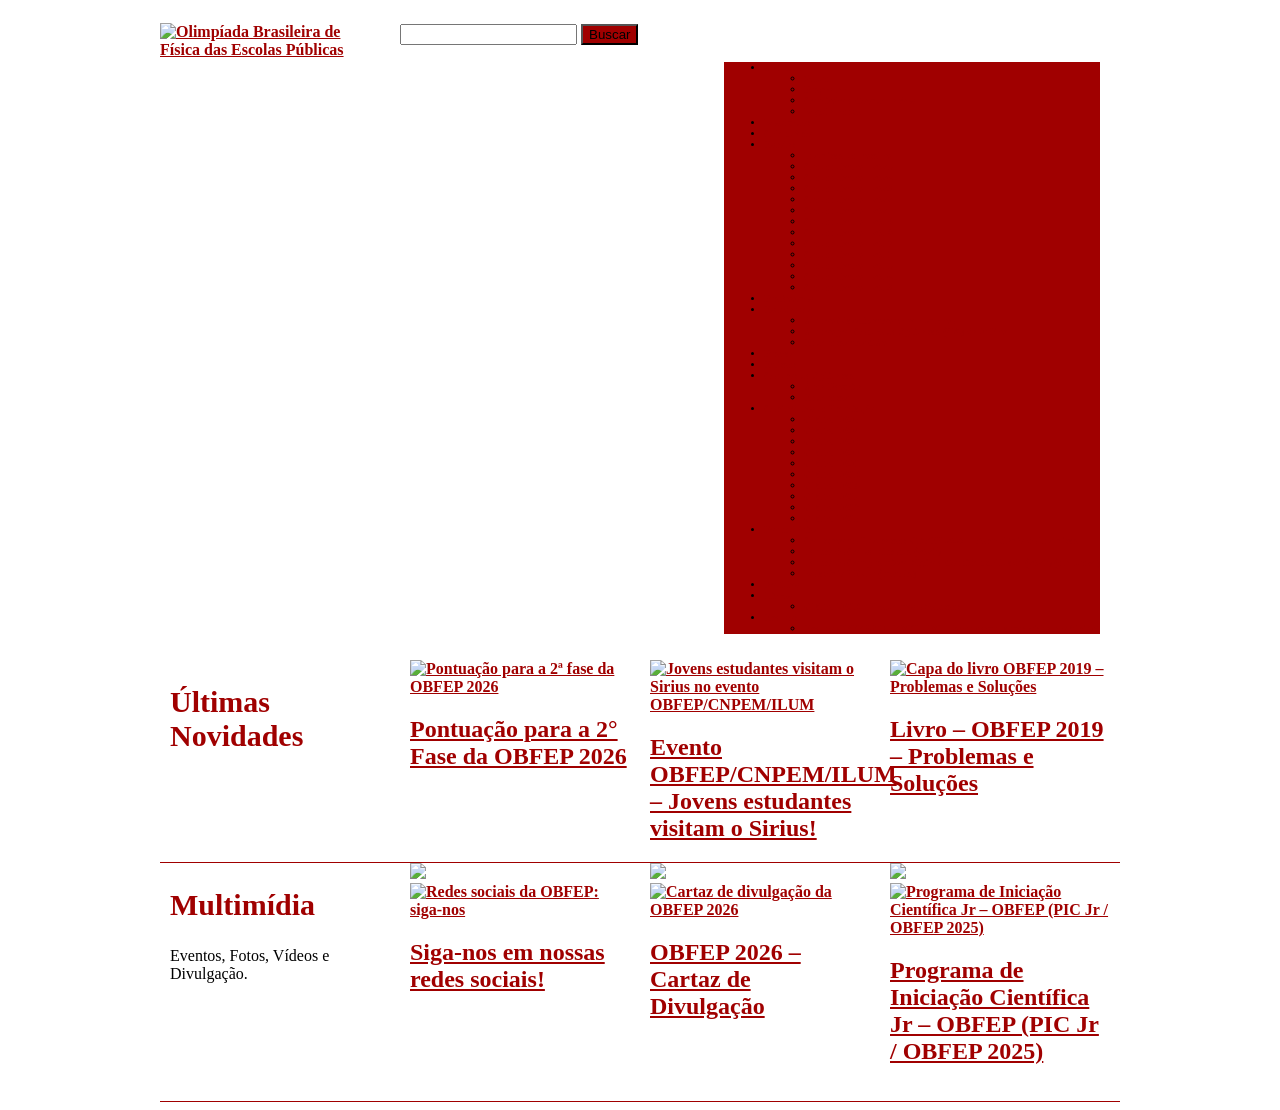
==== C12/index.html @ 0fea0e4c "Recriação acessível (OBFEP-Inicial-Prototipo) Co-Authored-By: Claude Opus 5.5 <noreply@anthropic.com" ====
<!DOCTYPE html>
<html lang="pt-BR"> 
    
<head>

<meta charset="UTF-8" />
        
<!--[if lt IE 7 ]><html class="ie ie6" lang="en"> <![endif]-->
<!--[if IE 7 ]><html class="ie ie7" lang="en"> <![endif]-->
<!--[if IE 8 ]><html class="ie ie8" lang="en"> <![endif]-->
<!--[if gte IE 9 ]><html class="no-js ie9" lang="en"> <![endif]-->
    
   <title>Olimpíada Brasileira de Física das Escolas Públicas</title>
        
	<meta name="description" content="" />
	
	<!--[if lt IE 9]>
		<script src="http://html5shim.googlecode.com/svn/trunk/html5.js"></script>
	<![endif]-->

	<!-- Mobile Specific Metas
  ================================================== -->
	<meta name="viewport" content="width=device-width, initial-scale=1">

	<!-- CSS
  ================================================== -->

	<link href='http://fonts.googleapis.com/css?family=Open+Sans:400,700,800,300' rel='stylesheet' type='text/css'>
	<link href='http://fonts.googleapis.com/css?family=Bitter:400,700' rel='stylesheet' type='text/css'>

	<link rel="stylesheet" href= "https://www1.fisica.org.br/~obfep/wp-content/themes/Yasmin/style.css">
	<link rel="stylesheet" href="css/01-responsive-style.css">
	<link rel="stylesheet" href="css/02-flexslider.css">
	<link rel="stylesheet" href="css/03-layout.css">


	<link rel="alternate" type="application/rss+xml" title="Olimpíada Brasileira de Física das Escolas Públicas RSS Feed" href="https://www1.fisica.org.br/~obfep/feed/" />
	<link rel="alternate" type="application/atom+xml" title="Olimpíada Brasileira de Física das Escolas Públicas Atom Feed" href="https://www1.fisica.org.br/~obfep/feed/atom/" />
	<link rel="pingback" href="https://www1.fisica.org.br/~obfep/xmlrpc.php" />




	<link rel='archives' title='agosto 2026' href='https://www1.fisica.org.br/~obfep/2026/08/' />
	<link rel='archives' title='julho 2026' href='https://www1.fisica.org.br/~obfep/2026/07/' />
	<link rel='archives' title='junho 2026' href='https://www1.fisica.org.br/~obfep/2026/06/' />
	<link rel='archives' title='maio 2026' href='https://www1.fisica.org.br/~obfep/2026/05/' />
	<link rel='archives' title='abril 2026' href='https://www1.fisica.org.br/~obfep/2026/04/' />
	<link rel='archives' title='março 2026' href='https://www1.fisica.org.br/~obfep/2026/03/' />
	<link rel='archives' title='fevereiro 2026' href='https://www1.fisica.org.br/~obfep/2026/02/' />
	<link rel='archives' title='novembro 2025' href='https://www1.fisica.org.br/~obfep/2025/11/' />
	<link rel='archives' title='outubro 2025' href='https://www1.fisica.org.br/~obfep/2025/10/' />
	<link rel='archives' title='setembro 2025' href='https://www1.fisica.org.br/~obfep/2025/09/' />
	<link rel='archives' title='agosto 2025' href='https://www1.fisica.org.br/~obfep/2025/08/' />
	<link rel='archives' title='julho 2025' href='https://www1.fisica.org.br/~obfep/2025/07/' />
	<link rel='archives' title='junho 2025' href='https://www1.fisica.org.br/~obfep/2025/06/' />
	<link rel='archives' title='maio 2025' href='https://www1.fisica.org.br/~obfep/2025/05/' />
	<link rel='archives' title='março 2025' href='https://www1.fisica.org.br/~obfep/2025/03/' />
	<link rel='archives' title='fevereiro 2025' href='https://www1.fisica.org.br/~obfep/2025/02/' />
	<link rel='archives' title='janeiro 2025' href='https://www1.fisica.org.br/~obfep/2025/01/' />
	<link rel='archives' title='setembro 2024' href='https://www1.fisica.org.br/~obfep/2024/09/' />
	<link rel='archives' title='agosto 2024' href='https://www1.fisica.org.br/~obfep/2024/08/' />
	<link rel='archives' title='maio 2024' href='https://www1.fisica.org.br/~obfep/2024/05/' />
	<link rel='archives' title='janeiro 2024' href='https://www1.fisica.org.br/~obfep/2024/01/' />
	<link rel='archives' title='agosto 2023' href='https://www1.fisica.org.br/~obfep/2023/08/' />
	<link rel='archives' title='junho 2023' href='https://www1.fisica.org.br/~obfep/2023/06/' />
	<link rel='archives' title='maio 2023' href='https://www1.fisica.org.br/~obfep/2023/05/' />
	<link rel='archives' title='abril 2023' href='https://www1.fisica.org.br/~obfep/2023/04/' />
	<link rel='archives' title='março 2023' href='https://www1.fisica.org.br/~obfep/2023/03/' />
	<link rel='archives' title='janeiro 2023' href='https://www1.fisica.org.br/~obfep/2023/01/' />
	<link rel='archives' title='setembro 2022' href='https://www1.fisica.org.br/~obfep/2022/09/' />
	<link rel='archives' title='agosto 2022' href='https://www1.fisica.org.br/~obfep/2022/08/' />
	<link rel='archives' title='maio 2022' href='https://www1.fisica.org.br/~obfep/2022/05/' />
	<link rel='archives' title='novembro 2021' href='https://www1.fisica.org.br/~obfep/2021/11/' />
	<link rel='archives' title='outubro 2021' href='https://www1.fisica.org.br/~obfep/2021/10/' />
	<link rel='archives' title='agosto 2021' href='https://www1.fisica.org.br/~obfep/2021/08/' />
	<link rel='archives' title='junho 2021' href='https://www1.fisica.org.br/~obfep/2021/06/' />
	<link rel='archives' title='fevereiro 2021' href='https://www1.fisica.org.br/~obfep/2021/02/' />
	<link rel='archives' title='março 2020' href='https://www1.fisica.org.br/~obfep/2020/03/' />
	<link rel='archives' title='janeiro 2020' href='https://www1.fisica.org.br/~obfep/2020/01/' />
	<link rel='archives' title='setembro 2019' href='https://www1.fisica.org.br/~obfep/2019/09/' />
	<link rel='archives' title='julho 2019' href='https://www1.fisica.org.br/~obfep/2019/07/' />
	<link rel='archives' title='março 2019' href='https://www1.fisica.org.br/~obfep/2019/03/' />
	<link rel='archives' title='janeiro 2019' href='https://www1.fisica.org.br/~obfep/2019/01/' />
	<link rel='archives' title='maio 2018' href='https://www1.fisica.org.br/~obfep/2018/05/' />
	<link rel='archives' title='abril 2018' href='https://www1.fisica.org.br/~obfep/2018/04/' />
	<link rel='archives' title='março 2018' href='https://www1.fisica.org.br/~obfep/2018/03/' />
	<link rel='archives' title='setembro 2017' href='https://www1.fisica.org.br/~obfep/2017/09/' />
	<link rel='archives' title='fevereiro 2017' href='https://www1.fisica.org.br/~obfep/2017/02/' />
	<link rel='archives' title='setembro 2016' href='https://www1.fisica.org.br/~obfep/2016/09/' />
	<link rel='archives' title='agosto 2016' href='https://www1.fisica.org.br/~obfep/2016/08/' />
	<link rel='archives' title='julho 2016' href='https://www1.fisica.org.br/~obfep/2016/07/' />
	<link rel='archives' title='março 2016' href='https://www1.fisica.org.br/~obfep/2016/03/' />
	<link rel='archives' title='janeiro 2016' href='https://www1.fisica.org.br/~obfep/2016/01/' />
	<link rel='archives' title='setembro 2015' href='https://www1.fisica.org.br/~obfep/2015/09/' />
	<link rel='archives' title='julho 2015' href='https://www1.fisica.org.br/~obfep/2015/07/' />
	<link rel='archives' title='fevereiro 2015' href='https://www1.fisica.org.br/~obfep/2015/02/' />
	<link rel='archives' title='janeiro 2015' href='https://www1.fisica.org.br/~obfep/2015/01/' />
	<link rel='archives' title='setembro 2014' href='https://www1.fisica.org.br/~obfep/2014/09/' />
	<link rel='archives' title='agosto 2014' href='https://www1.fisica.org.br/~obfep/2014/08/' />
	<link rel='archives' title='março 2014' href='https://www1.fisica.org.br/~obfep/2014/03/' />
	<link rel='archives' title='fevereiro 2014' href='https://www1.fisica.org.br/~obfep/2014/02/' />
	<link rel='archives' title='agosto 2013' href='https://www1.fisica.org.br/~obfep/2013/08/' />
	<link rel='archives' title='abril 2013' href='https://www1.fisica.org.br/~obfep/2013/04/' />
	<link rel='archives' title='março 2013' href='https://www1.fisica.org.br/~obfep/2013/03/' />
	<link rel='archives' title='abril 2012' href='https://www1.fisica.org.br/~obfep/2012/04/' />
	<link rel='archives' title='março 2012' href='https://www1.fisica.org.br/~obfep/2012/03/' />
	<link rel='archives' title='janeiro 2012' href='https://www1.fisica.org.br/~obfep/2012/01/' />

<link rel='dns-prefetch' href='https://s.w.org' />
		<script type="text/javascript">
			window._wpemojiSettings = {"baseUrl":"https:\/\/s.w.org\/images\/core\/emoji\/11.2.0\/72x72\/","ext":".png","svgUrl":"https:\/\/s.w.org\/images\/core\/emoji\/11.2.0\/svg\/","svgExt":".svg","source":{"concatemoji":"https:\/\/www1.fisica.org.br\/~obfep\/wp-includes\/js\/wp-emoji-release.min.js?ver=5.1.19"}};
			!function(e,a,t){var n,r,o,i=a.createElement("canvas"),p=i.getContext&&i.getContext("2d");function s(e,t){var a=String.fromCharCode;p.clearRect(0,0,i.width,i.height),p.fillText(a.apply(this,e),0,0);e=i.toDataURL();return p.clearRect(0,0,i.width,i.height),p.fillText(a.apply(this,t),0,0),e===i.toDataURL()}function c(e){var t=a.createElement("script");t.src=e,t.defer=t.type="text/javascript",a.getElementsByTagName("head")[0].appendChild(t)}for(o=Array("flag","emoji"),t.supports={everything:!0,everythingExceptFlag:!0},r=0;r<o.length;r++)t.supports[o[r]]=function(e){if(!p||!p.fillText)return!1;switch(p.textBaseline="top",p.font="600 32px Arial",e){case"flag":return s([55356,56826,55356,56819],[55356,56826,8203,55356,56819])?!1:!s([55356,57332,56128,56423,56128,56418,56128,56421,56128,56430,56128,56423,56128,56447],[55356,57332,8203,56128,56423,8203,56128,56418,8203,56128,56421,8203,56128,56430,8203,56128,56423,8203,56128,56447]);case"emoji":return!s([55358,56760,9792,65039],[55358,56760,8203,9792,65039])}return!1}(o[r]),t.supports.everything=t.supports.everything&&t.supports[o[r]],"flag"!==o[r]&&(t.supports.everythingExceptFlag=t.supports.everythingExceptFlag&&t.supports[o[r]]);t.supports.everythingExceptFlag=t.supports.everythingExceptFlag&&!t.supports.flag,t.DOMReady=!1,t.readyCallback=function(){t.DOMReady=!0},t.supports.everything||(n=function(){t.readyCallback()},a.addEventListener?(a.addEventListener("DOMContentLoaded",n,!1),e.addEventListener("load",n,!1)):(e.attachEvent("onload",n),a.attachEvent("onreadystatechange",function(){"complete"===a.readyState&&t.readyCallback()})),(n=t.source||{}).concatemoji?c(n.concatemoji):n.wpemoji&&n.twemoji&&(c(n.twemoji),c(n.wpemoji)))}(window,document,window._wpemojiSettings);
		</script>
		<style type="text/css">
img.wp-smiley,
img.emoji {
	display: inline !important;
	border: none !important;
	box-shadow: none !important;
	height: 1em !important;
	width: 1em !important;
	margin: 0 .07em !important;
	vertical-align: -0.1em !important;
	background: none !important;
	padding: 0 !important;
}
</style>
	<link rel='stylesheet' id='wp-block-library-css'  href="css/04-style.min.css" type='text/css' media='all' />
<link rel='stylesheet' id='sccss_style-css'  href="css/05-estilo.css" type='text/css' media='all' />
<script type='text/javascript' src='https://www1.fisica.org.br/~obfep/wp-includes/js/jquery/jquery.js?ver=1.12.4'></script>
<script type='text/javascript' src='https://www1.fisica.org.br/~obfep/wp-includes/js/jquery/jquery-migrate.min.js?ver=1.4.1'></script>
<script type='text/javascript' src='https://www1.fisica.org.br/~obfep/wp-content/themes/Yasmin/js/custom.js?ver=5.1.19'></script>
<script type='text/javascript' src='https://www1.fisica.org.br/~obfep/wp-content/themes/Yasmin/js/superfish.js?ver=5.1.19'></script>
<script type='text/javascript' src='https://www1.fisica.org.br/~obfep/wp-content/themes/Yasmin/js/jquery.flexslider-min.js?ver=5.1.19'></script>
<script type='text/javascript' src='https://www1.fisica.org.br/~obfep/wp-content/themes/Yasmin/js/jquery.mobilemenu.js?ver=5.1.19'></script>
<script type='text/javascript' src='https://www1.fisica.org.br/~obfep/wp-content/themes/Yasmin/js/fitvid.js?ver=5.1.19'></script>
<link rel='https://api.w.org/' href='https://www1.fisica.org.br/~obfep/wp-json/' />
<link rel="EditURI" type="application/rsd+xml" title="RSD" href="https://www1.fisica.org.br/~obfep/xmlrpc.php?rsd" />
<link rel="wlwmanifest" type="application/wlwmanifest+xml" href="https://www1.fisica.org.br/~obfep/wp-includes/wlwmanifest.xml" /> 
<meta name="generator" content="WordPress 5.1.19" />
<link rel="icon" href="https://www1.fisica.org.br/~obfep/wp-content/uploads/2026/03/cropped-2026-logo-redonda-32x32.png" sizes="32x32" />
<link rel="icon" href="https://www1.fisica.org.br/~obfep/wp-content/uploads/2026/03/cropped-2026-logo-redonda-192x192.png" sizes="192x192" />
<link rel="apple-touch-icon-precomposed" href="https://www1.fisica.org.br/~obfep/wp-content/uploads/2026/03/cropped-2026-logo-redonda-180x180.png" />
<meta name="msapplication-TileImage" content="https://www1.fisica.org.br/~obfep/wp-content/uploads/2026/03/cropped-2026-logo-redonda-270x270.png" />
       
<style id="a11yfix">.a11y-sr{position:absolute!important;width:1px!important;height:1px!important;padding:0!important;margin:-1px!important;overflow:hidden!important;clip:rect(0,0,0,0)!important;white-space:nowrap!important;border:0!important}.a11y-skip{position:absolute;left:-10000px;top:auto;width:1px;height:1px;overflow:hidden}.a11y-skip:focus{position:fixed;left:8px;top:8px;width:auto;height:auto;z-index:100000;background:#fff;color:#000;padding:8px 12px;outline:3px solid #000;font-size:16px}#s{color:#747474!important}</style><style id="a11yfix"></style></head>

<body class="home blog"><a class="a11y-skip" href="#conteudo" accesskey="1">Ir para o conteúdo [1]</a><a class="a11y-skip" href="#s" accesskey="3">Ir para a busca [3]</a><a class="a11y-skip" href="#footer" accesskey="4">Ir para o rodapé [4]</a><!-- the Body  -->
	

<div role="main" id="conteudo"><h1 class="a11y-sr">Olimpíada Brasileira de Física das Escolas Públicas</h1><div class="container topo">
	<div id="head">
	   		<div class="four columns alpha">
				<div id="blogname">	
										 <a class="logo" href="https://www1.fisica.org.br/~obfep/"><img src="https://www1.fisica.org.br/~obfep/wp-content/uploads/2026/03/2026-logo2.png" alt="Olimpíada Brasileira de Física das Escolas Públicas" /></a>
									<h2 class="nome"> </h2>
				</div>
			</div>
			<div class="twelve columns omega" id="headright">
				<div id="topbar">
					<ul class="social">
                    <!--
						<li> <a href="https://twitter.com/&lt; ?php echo of_get_option(&#x27;w2f_twitter&#x27;); ?&gt;"> <img src="https://www1.fisica.org.br/~obfep/&lt; ?php echo get_template_directory_uri(); ?&gt;/images/twit.png"> </a> </li>
						<li> <a href="https://www1.fisica.org.br/~obfep/&lt; ?php echo of_get_option(&#x27;w2f_facebook&#x27;); ?&gt;"> <img src="https://www1.fisica.org.br/~obfep/&lt; ?php echo get_template_directory_uri(); ?&gt;/images/facebook.png"> </a> </li>
						<li> <a href="https://www1.fisica.org.br/~obfep/&lt; ?php echo of_get_option(&#x27;w2f_google&#x27;); ?&gt;"> <img src="https://www1.fisica.org.br/~obfep/&lt; ?php echo get_template_directory_uri(); ?&gt;/images/gplus.png"> </a> </li>
						<li> <a href="https://www1.fisica.org.br/~obfep/&lt; ?php bloginfo(&#x27;rss2_url&#x27;); ?&gt;"> <img src="https://www1.fisica.org.br/~obfep/&lt; ?php echo get_template_directory_uri(); ?&gt;/images/rss.png"> </a> </li>
						<li> <a href="http://del.icio.us/post?url= &lt; ?php echo get_permalink() ?&gt;"> <img src="https://www1.fisica.org.br/~obfep/&lt; ?php echo get_template_directory_uri(); ?&gt;/images/del.png"> </a> </li>
						<li> <a href="https://www1.fisica.org.br/~obfep/&lt; ?php echo of_get_option(&#x27;w2f_linkedin&#x27;); ?&gt;"> <img src="https://www1.fisica.org.br/~obfep/&lt; ?php echo get_template_directory_uri(); ?&gt;/images/in.png"> </a> </li>
                        -->
					</ul>
					<div id="search">
	<form role="search" method="get" id="searchform" action="https://www1.fisica.org.br/~obfep/">
	    <div>
	        <label for="s" class="a11y-sr">Buscar no site</label><input type="text" value="" name="s" id="s" />
	        <input type="submit" id="searchsubmit" value="Buscar" />
	    </div>
	</form>
</div>
<div class='clear'></div>	
 
				</div>
				<div id="botmenu">
					<div id="subnav" class="menu-raiz-container"><ul id="web2feel" class="sfmenu"><li id="menu-item-66" class="menu-item menu-item-type-custom menu-item-object-custom menu-item-has-children menu-item-66"><a href="#">A OBFEP</a>
<ul class="sub-menu">
	<li id="menu-item-2571" class="menu-item menu-item-type-custom menu-item-object-custom menu-item-2571"><a href="https://www1.fisica.org.br/~obfep/sobre-2026/">Sobre</a></li>
	<li id="menu-item-2572" class="menu-item menu-item-type-custom menu-item-object-custom menu-item-2572"><a href="https://www1.fisica.org.br/~obfep/programa-2026/">Programa</a></li>
	<li id="menu-item-2573" class="menu-item menu-item-type-custom menu-item-object-custom menu-item-2573"><a href="https://www1.fisica.org.br/~obfep/comissao-e-coordenacoes-2026/">Comissão e Coordenações</a></li>
	<li id="menu-item-2574" class="menu-item menu-item-type-custom menu-item-object-custom menu-item-2574"><a href="https://www1.fisica.org.br/~obfep/regulamento-2026/">Regulamento</a></li>
</ul>
</li>
<li id="menu-item-60" class="menu-item menu-item-type-post_type menu-item-object-page menu-item-60"><a href="https://www1.fisica.org.br/~obfep/resultados/">Resultados</a></li>
<li id="menu-item-2575" class="menu-item menu-item-type-custom menu-item-object-custom menu-item-2575"><a href="https://www1.fisica.org.br/~obfep/calendario-2026">Calendário</a></li>
<li id="menu-item-98" class="menu-item menu-item-type-custom menu-item-object-custom menu-item-has-children menu-item-98"><a href="#">Escolas</a>
<ul class="sub-menu">
	<li id="menu-item-79" class="menu-item menu-item-type-custom menu-item-object-custom menu-item-79"><a href="https://www1.fisica.org.br/~obfep/inscricoes-2026">Inscrição de Escolas</a></li>
	<li id="menu-item-5601" class="menu-item menu-item-type-post_type menu-item-object-page menu-item-5601"><a href="https://www1.fisica.org.br/~obfep/credenciadas-na-obfep-2025/">Credenciadas &#8211; 2025</a></li>
	<li id="menu-item-4796" class="menu-item menu-item-type-post_type menu-item-object-page menu-item-4796"><a href="https://www1.fisica.org.br/~obfep/credenciadas-na-obfep-2024/">Credenciadas &#8211; 2024</a></li>
	<li id="menu-item-4431" class="menu-item menu-item-type-post_type menu-item-object-page menu-item-4431"><a href="https://www1.fisica.org.br/~obfep/credenciadas-na-obfep-2023/">Credenciadas &#8211; 2023</a></li>
	<li id="menu-item-3219" class="menu-item menu-item-type-post_type menu-item-object-page menu-item-3219"><a href="https://www1.fisica.org.br/~obfep/credenciadas-na-obfep-2022/">Credenciadas &#8211; 2022</a></li>
	<li id="menu-item-2849" class="menu-item menu-item-type-custom menu-item-object-custom menu-item-2849"><a href="https://www1.fisica.org.br/~obfep/credenciadas-na-obfep-2021/">Credenciadas &#8211; 2021</a></li>
	<li id="menu-item-2375" class="menu-item menu-item-type-post_type menu-item-object-page menu-item-2375"><a href="https://www1.fisica.org.br/~obfep/credenciadas-na-obfep-2019/">Credenciadas &#8211; 2019</a></li>
	<li id="menu-item-2128" class="menu-item menu-item-type-post_type menu-item-object-page menu-item-2128"><a href="https://www1.fisica.org.br/~obfep/credenciadas-na-obfep-2018/">Credenciadas &#8211; 2018</a></li>
	<li id="menu-item-1887" class="menu-item menu-item-type-post_type menu-item-object-page menu-item-1887"><a href="https://www1.fisica.org.br/~obfep/credenciadas-na-obfep-2017/">Credenciadas &#8211; 2017</a></li>
	<li id="menu-item-1516" class="menu-item menu-item-type-post_type menu-item-object-page menu-item-1516"><a href="https://www1.fisica.org.br/~obfep/credenciadas-na-obfep-2016-2/">Credenciadas &#8211; 2016</a></li>
	<li id="menu-item-1280" class="menu-item menu-item-type-post_type menu-item-object-page menu-item-1280"><a href="https://www1.fisica.org.br/~obfep/obfep-2015/credenciadas-na-obfep-2015-2/">Credenciadas &#8211; 2015</a></li>
	<li id="menu-item-991" class="menu-item menu-item-type-post_type menu-item-object-page menu-item-991"><a href="https://www1.fisica.org.br/~obfep/obfep-2014/credenciadas-na-obfep-2014/">Credenciadas &#8211; 2014</a></li>
	<li id="menu-item-82" class="menu-item menu-item-type-post_type menu-item-object-page menu-item-82"><a href="https://www1.fisica.org.br/~obfep/obfep-2013/credenciadas/">Credenciadas &#8211; 2013</a></li>
</ul>
</li>
<li id="menu-item-2576" class="menu-item menu-item-type-custom menu-item-object-custom menu-item-2576"><a href="https://www1.fisica.org.br/~obfep/professores-2026">Professores</a></li>
<li id="menu-item-2174" class="menu-item menu-item-type-custom menu-item-object-custom menu-item-has-children menu-item-2174"><a href="https://www1.fisica.org.br/~obfep/estudantes-2025/">Estudantes</a>
<ul class="sub-menu">
	<li id="menu-item-2175" class="menu-item menu-item-type-custom menu-item-object-custom menu-item-2175"><a href="https://sec.sbfisica.org.br/olimpiadas/obfep2026/listaalunos2fase.asp">Alunos Classificados para a 2ª Fase</a></li>
	<li id="menu-item-2176" class="menu-item menu-item-type-custom menu-item-object-custom menu-item-2176"><a href="https://sec.sbfisica.org.br/olimpiadas/obfep2026/estados.asp">Alunos por Centro de Aplicação (CA) da  2ª Fase</a></li>
	<li id="menu-item-2177" class="menu-item menu-item-type-custom menu-item-object-custom menu-item-2177"><a href="https://sec.sbfisica.org.br/olimpiadas/obfep2026/lista_cas.asp">Endereços dos CAs</a></li>
</ul>
</li>
<li id="menu-item-78" class="menu-item menu-item-type-post_type menu-item-object-page menu-item-78"><a href="https://www1.fisica.org.br/~obfep/provas/">Provas</a></li>
<li id="menu-item-621" class="menu-item menu-item-type-post_type menu-item-object-page menu-item-621"><a href="https://www1.fisica.org.br/~obfep/outras-edicoes/">Edições</a></li>
<li id="menu-item-2171" class="menu-item menu-item-type-custom menu-item-object-custom menu-item-has-children menu-item-2171"><a href="https://www1.fisica.org.br/~obfep/centros-de-aplicacao-2026">Centros de Aplicação</a>
<ul class="sub-menu">
	<li id="menu-item-2172" class="menu-item menu-item-type-custom menu-item-object-custom menu-item-2172"><a href="https://sec.sbfisica.org.br/olimpiadas/obfep2026/ca/">Área Restrita</a></li>
	<li id="menu-item-2173" class="menu-item menu-item-type-custom menu-item-object-custom menu-item-2173"><a href="https://sec.sbfisica.org.br/olimpiadas/obfep2026/lista_cas.asp">Endereços</a></li>
</ul>
</li>
<li id="menu-item-2393" class="menu-item menu-item-type-custom menu-item-object-custom menu-item-has-children menu-item-2393"><a href="#">Cerimônias de Premiação</a>
<ul class="sub-menu">
	<li id="menu-item-5598" class="menu-item menu-item-type-post_type menu-item-object-page menu-item-5598"><a href="https://www1.fisica.org.br/~obfep/locais-das-cerimonias-de-premiacao-obfep-2025/">OBFEP 2025</a></li>
	<li id="menu-item-4771" class="menu-item menu-item-type-custom menu-item-object-custom menu-item-4771"><a href="https://www1.fisica.org.br/~obfep/locais-das-cerimonias-de-premiacao-obfep-2024/">OBFEP 2024</a></li>
	<li id="menu-item-4439" class="menu-item menu-item-type-post_type menu-item-object-page menu-item-4439"><a href="https://www1.fisica.org.br/~obfep/locais-das-cerimonias-de-premiacao-obfep-2023/">OBFEP 2023</a></li>
	<li id="menu-item-3629" class="menu-item menu-item-type-post_type menu-item-object-page menu-item-3629"><a href="https://www1.fisica.org.br/~obfep/locais-das-cerimonias-de-premiacao-obfep-2022/">OBFEP 2022</a></li>
	<li id="menu-item-3032" class="menu-item menu-item-type-post_type menu-item-object-page menu-item-3032"><a href="https://www1.fisica.org.br/~obfep/locais-das-cerimonias-de-premiacao-obfep-2021-2/">OBFEP 2021</a></li>
	<li id="menu-item-2622" class="menu-item menu-item-type-custom menu-item-object-custom menu-item-2622"><a href="https://www1.fisica.org.br/~obfep/locais-das-cerimonias-de-premiacao-obfep-2019">OBFEP 2019</a></li>
	<li id="menu-item-2394" class="menu-item menu-item-type-custom menu-item-object-custom menu-item-2394"><a href="https://www1.fisica.org.br/~obfep/locais-de-premiacao-de-cerimonias-2018/">OBFEP 2018</a></li>
	<li id="menu-item-2395" class="menu-item menu-item-type-custom menu-item-object-custom menu-item-2395"><a href="https://www1.fisica.org.br/~obfep/locais-de-premiacao-de-cerimonias-2017/">OBFEP 2017</a></li>
	<li id="menu-item-2396" class="menu-item menu-item-type-custom menu-item-object-custom menu-item-2396"><a href="https://www1.fisica.org.br/~obfep/locais-de-premiacao-de-cerimonias-2016/">OBFEP 2016</a></li>
	<li id="menu-item-2397" class="menu-item menu-item-type-custom menu-item-object-custom menu-item-2397"><a href="https://www1.fisica.org.br/~obfep/locais-de-premiacao-de-cerimonias-2015/">OBFEP 2015</a></li>
</ul>
</li>
<li id="menu-item-3147" class="menu-item menu-item-type-custom menu-item-object-custom menu-item-has-children menu-item-3147"><a href="#">Formulários</a>
<ul class="sub-menu">
	<li id="menu-item-5088" class="menu-item menu-item-type-custom menu-item-object-custom menu-item-5088"><a href="https://www1.fisica.org.br/~obfep/wp-content/uploads/2026/07/EDITAL-OBFEP_Ficha-Insc-2026.docx">Concurso de Ilustrações OBFEP 2026 &#8211; Formulário de Inscrição</a></li>
	<li id="menu-item-4465" class="menu-item menu-item-type-custom menu-item-object-custom menu-item-4465"><a href="https://sec.sbfisica.org.br/olimpiadas/termo/termoConsentimento.php?a=2026">Termo de Consentimento (2026)</a></li>
	<li id="menu-item-4464" class="menu-item menu-item-type-custom menu-item-object-custom menu-item-4464"><a href="#">Termo de Compromisso, Sigilo e Confidencialidade (2026) (em breve)</a></li>
	<li id="menu-item-5569" class="menu-item menu-item-type-custom menu-item-object-custom menu-item-5569"><a href="https://www1.fisica.org.br/~obfep/wp-content/uploads/2025/12/PIC_OBFEP_MODELO-Relatório-IC-J.docx">Relatório PIC Jr (modelo)</a></li>
</ul>
</li>
<li id="menu-item-2160" class="menu-item menu-item-type-custom menu-item-object-custom menu-item-2160"><a href="https://www1.fisica.org.br/~obfep/?s=">Notícias</a></li>
<li id="menu-item-5991" class="menu-item menu-item-type-custom menu-item-object-custom menu-item-has-children menu-item-5991"><a href="#">Livros</a>
<ul class="sub-menu">
	<li id="menu-item-5990" class="menu-item menu-item-type-post_type menu-item-object-post menu-item-5990"><a href="https://www1.fisica.org.br/~obfep/livros/">OBFEP 2019 – Problemas e Soluções</a></li>
</ul>
</li>
<li id="menu-item-6039" class="menu-item menu-item-type-custom menu-item-object-custom menu-item-has-children menu-item-6039"><a href="#">Eventos</a>
<ul class="sub-menu">
	<li id="menu-item-6041" class="menu-item menu-item-type-post_type menu-item-object-post menu-item-6041"><a href="https://www1.fisica.org.br/~obfep/evento-obfep-cnpem-ilum-sirius/">Evento OBFEP/CNPEM/ILUM – Jovens estudantes visitam o Sirius!</a></li>
</ul>
</li>
</ul></div>				</div>
			</div>
			</div>
</div>

 <div class="container" id="casing">
<div class="container" id="feature">
	<div class="flexslider">
	    <ul class="slides">
		
	    	 	
		<li> 
					
				<a href="https://www1.fisica.org.br/~obfep/pontuacao-2fase-obfep2026/">	<img src="https://www1.fisica.org.br/~obfep/wp-content/uploads/2026/03/2026-segunda-fase2-960x500.png" alt="Pontuação para a 2ª fase da OBFEP 2026"></a>
				
                <!--
				<div class="flex-caption"> 
					<h3> < ?php the_title(); ?></h3> 
				</div>
                -->
			 
		</li>
	
			 	
		<li> 
					
				<a href="https://www1.fisica.org.br/~obfep/concurso-de-ilustracoes-obfep-2026/">	<img src="https://www1.fisica.org.br/~obfep/wp-content/uploads/2026/07/2026-ilustracoes3-960x500.png" alt="Concurso de ilustrações da OBFEP 2026"></a>
				
                <!--
				<div class="flex-caption"> 
					<h3> < ?php the_title(); ?></h3> 
				</div>
                -->
			 
		</li>
	
			 	
		<li> 
					
				<a href="https://www1.fisica.org.br/~obfep/seja-bem-vindo-a-olimpiada-brasileira-de-fisica-das-escolas-publicas/">	<img src="https://www1.fisica.org.br/~obfep/wp-content/uploads/2026/03/2026-bem-vindo-new2-960x500.png" alt="Seja bem-vindo à Olimpíada Brasileira de Física das Escolas Públicas"></a>
				
                <!--
				<div class="flex-caption"> 
					<h3> < ?php the_title(); ?></h3> 
				</div>
                -->
			 
		</li>
	
			 	
		<li> 
					
				<a href="https://www1.fisica.org.br/~obfep/programa-2026/">	<img src="https://www1.fisica.org.br/~obfep/wp-content/uploads/2026/03/2026-programa2-960x500.png" alt="Programa da OBFEP 2026"></a>
				
                <!--
				<div class="flex-caption"> 
					<h3> < ?php the_title(); ?></h3> 
				</div>
                -->
			 
		</li>
	
			 	
		<li> 
					
				<a href="https://www1.fisica.org.br/~obfep/calendario-2026/">	<img src="https://www1.fisica.org.br/~obfep/wp-content/uploads/2026/03/2026-calendario2-960x500.png" alt="Calendário da OBFEP 2026"></a>
				
                <!--
				<div class="flex-caption"> 
					<h3> < ?php the_title(); ?></h3> 
				</div>
                -->
			 
		</li>
	
			    </ul>
	</div>
</div>


 <!-- end feature -->
<div class="container" id="callout">
	<p>  </p>
</div>

 <!-- end callout -->


<div class="container" id="recent-posts">
	<div class="four columns leftbox">
		<h2>Últimas Novidades</h2>
		<p><a href="http://www.sbfisica.org.br/~obfep/a-obfep/">Tudo sobre o OBFEP</a></p>
		<!-- <span> < ?php $bloglink = of_get_option('w2f_blog_page'); ?> <a href="https://www1.fisica.org.br/~obfep/&lt; ?php echo get_page_link($bloglink); ?&gt;">Visualizar Mais &raquo;</a>  </span> -->
	</div>
	
	 		
	<div class="four columns rightbox">
						<a href="https://www1.fisica.org.br/~obfep/pontuacao-2fase-obfep2026/">	<img src="https://www1.fisica.org.br/~obfep/wp-content/uploads/2026/03/2026-segunda-fase2-420x180.png" class="index-wideimg scale-with-grid" alt="Pontuação para a 2ª fase da OBFEP 2026"></a>
	
			<div class="panelpost">
			<h2><a href="https://www1.fisica.org.br/~obfep/pontuacao-2fase-obfep2026/"> Pontuação para a 2° Fase da OBFEP 2026 </a></h2> 	
			<!-- <span class="paneldate">< ?php the_time('l, n F Y'); ?></span>
			< ?php wpe_excerpt('wpe_excerptlength_index', ''); ?> -->
			</div>
	</div>
	
			
	<div class="four columns rightbox">
						<a href="https://www1.fisica.org.br/~obfep/evento-obfep-cnpem-ilum-sirius/">	<img src="https://www1.fisica.org.br/~obfep/wp-content/uploads/2026/07/WhatsApp-Image-2026-07-12-at-21.07.04-420x180.jpeg" class="index-wideimg scale-with-grid" alt="Jovens estudantes visitam o Sirius no evento OBFEP/CNPEM/ILUM"></a>
	
			<div class="panelpost">
			<h2><a href="https://www1.fisica.org.br/~obfep/evento-obfep-cnpem-ilum-sirius/"> Evento OBFEP/CNPEM/ILUM &#8211; Jovens estudantes visitam o Sirius! </a></h2> 	
			<!-- <span class="paneldate">< ?php the_time('l, n F Y'); ?></span>
			< ?php wpe_excerpt('wpe_excerptlength_index', ''); ?> -->
			</div>
	</div>
	
			
	<div class="four columns rightbox">
						<a href="https://www1.fisica.org.br/~obfep/livros/">	<img src="https://www1.fisica.org.br/~obfep/wp-content/uploads/2026/07/LIVRO-OBFEP-2019-Problemas-e-Soluções-vf-capa-420x180.png" class="index-wideimg scale-with-grid" alt="Capa do livro OBFEP 2019 – Problemas e Soluções"></a>
	
			<div class="panelpost">
			<h2><a href="https://www1.fisica.org.br/~obfep/livros/"> Livro &#8211; OBFEP 2019 &#8211; Problemas e Soluções </a></h2> 	
			<!-- <span class="paneldate">< ?php the_time('l, n F Y'); ?></span>
			< ?php wpe_excerpt('wpe_excerptlength_index', ''); ?> -->
			</div>
	</div>
	
		</div>
 <!-- end posts -->
 
<div class="container" id="recent-projects">
	
	<div class="four columns leftbox">
		<h2>Multimídia</h2>
		<p>Eventos, Fotos, Vídeos e Divulgação.</p>
		<!--<span>< ?php $portlink = of_get_option('w2f_port_page'); ?> <a href="https://www1.fisica.org.br/~obfep/&lt; ?php echo get_page_link($portlink); ?&gt;">Visualizar Mais &raquo;</a>  </span> -->
	</div>
	
	 		
	<div class="four columns rightbox">
										<img class="overlay" src="https://www1.fisica.org.br/~obfep/wp-content/themes/Yasmin/images/cover.png">  </img>
									<a href="https://www1.fisica.org.br/~obfep/portfolio/redes-sociais-obfep/">	<img src="https://www1.fisica.org.br/~obfep/wp-content/uploads/2026/07/2026-redessociais-home-420x280.png" class="index-img scale-with-grid" alt="Redes sociais da OBFEP: siga-nos"></a>
		<div class="panelbox">		
			<h2> <a href="https://www1.fisica.org.br/~obfep/portfolio/redes-sociais-obfep/"> Siga-nos em nossas redes sociais! </a></h2>
			<!--<p> < ?php echo get_post_meta( get_the_ID(), 'WTF_subtitle', true ); ? > </p> -->
			
		</div>	 
	</div>
	
			
	<div class="four columns rightbox">
										<img class="overlay" src="https://www1.fisica.org.br/~obfep/wp-content/themes/Yasmin/images/cover.png">  </img>
									<a href="https://www1.fisica.org.br/~obfep/portfolio/obfep-2026-cartaz-de-divulgacao/">	<img src="https://www1.fisica.org.br/~obfep/wp-content/uploads/2026/05/2026-cartaz2026-420x280.png" class="index-img scale-with-grid" alt="Cartaz de divulgação da OBFEP 2026"></a>
		<div class="panelbox">		
			<h2> <a href="https://www1.fisica.org.br/~obfep/portfolio/obfep-2026-cartaz-de-divulgacao/"> OBFEP 2026 &#8211; Cartaz de Divulgação </a></h2>
			<!--<p> < ?php echo get_post_meta( get_the_ID(), 'WTF_subtitle', true ); ? > </p> -->
			
		</div>	 
	</div>
	
			
	<div class="four columns rightbox">
										<img class="overlay" src="https://www1.fisica.org.br/~obfep/wp-content/themes/Yasmin/images/cover.png">  </img>
									<a href="https://www1.fisica.org.br/~obfep/portfolio/programa-de-iniciacao-cientifica-jr-obfep-pic-jr-obfep-2025/">	<img src="https://www1.fisica.org.br/~obfep/wp-content/uploads/2026/03/2026-pic-obfep2025-2-420x280.png" class="index-img scale-with-grid" alt="Programa de Iniciação Científica Jr – OBFEP (PIC Jr / OBFEP 2025)"></a>
		<div class="panelbox">		
			<h2> <a href="https://www1.fisica.org.br/~obfep/portfolio/programa-de-iniciacao-cientifica-jr-obfep-pic-jr-obfep-2025/"> Programa de Iniciação Científica Jr – OBFEP (PIC Jr / OBFEP 2025) </a></h2>
			<!--<p> < ?php echo get_post_meta( get_the_ID(), 'WTF_subtitle', true ); ? > </p> -->
			
		</div>	 
	</div>
	
		</div>
 <!-- end projects -->
 
<div class='clear'></div>
</div>

<div class="container" id="bottom">
	<ul>

	  
	
		
	</ul>
	<div class='clear'></div>
</div></div>

<div class="container" id="footer">
	<div class="realizacao">
     <ul>
      <li class="rl">Realização:</li>
      <li class="ap">Apoio:</li>
     </ul>
    </div>
	<div class="fcred">
		Copyright &copy; 2026 <a href="https://www1.fisica.org.br/~obfep">Olimpíada Brasileira de Física das Escolas Públicas</a><!-- <br />
		<a href="http://www.designcontest.com/website-design/" title="Website Design">Website Design</a> by <a href="http://www.fabthemes.com/" title="WordPress Themes - FabThemes.com">Fab Themes</a>. -->
	</div>	
<div class='clear'></div>	
<script type='text/javascript' src='https://www1.fisica.org.br/~obfep/wp-includes/js/wp-embed.min.js?ver=5.1.19'></script>
</div>
<div class='clear'></div>	
</div>
<noscript><p>Alguns recursos desta página precisam de JavaScript.</p></noscript></body>
</html>      
<!--[if lt IE 9]><script src="
---- C12/css/01-responsive-style.css ----
/*
Theme Name: WP-Skeleton
Theme URI: https://github.com/wycks/WP-Skeleton-Theme
Author: Wycks
Author URI: wpsecure.net
Description: Responsive Bare Bones framework based on Dave Gamache's getskeleton.com 
Version: 1.0
License: http://www.opensource.org/licenses/mit-license.php.
Tags: Responsive, grid, mobile, framework, bare-bones, white, minimal

This theme, like WordPress, is licensed under the GPL.
Use it to make something cool, have fun, and share what you've learned with others.
*/

/* Table of Contents
==================================================
    #Base 960 Grid
    #Tablet (Portrait)
    #Mobile (Portrait)
    #Mobile (Landscape)
    #Clearing */



/* #Base 960 Grid
================================================== */

    .container                                  { position: relative; width: 960px; margin: 0 auto; padding: 0; }
    .column, .columns                           { float: left; display: inline; margin-left: 10px; margin-right: 10px; }
    .row                                        { margin-bottom: 20px; }

    /* Nested Column Classes */
    .column.alpha, .columns.alpha               { margin-left: 0; }
    .column.omega, .columns.omega               { margin-right: 0; }

    /* Base Grid */
    .container .one.column                      { width: 40px;  }
    .container .two.columns                     { width: 100px; }
    .container .three.columns                   { width: 160px; }
    .container .four.columns                    { width: 220px; }
    .container .five.columns                    { width: 280px; }
    .container .six.columns                     { width: 340px; }
    .container .seven.columns                   { width: 400px; }
    .container .eight.columns                   { width: 460px; }
    .container .nine.columns                    { width: 520px; }
    .container .ten.columns                     { width: 580px; }
    .container .eleven.columns                  { width: 640px; }
    .container .twelve.columns                  { width: 700px; }
    .container .thirteen.columns                { width: 760px; }
    .container .fourteen.columns                { width: 820px; }
    .container .fifteen.columns                 { width: 880px; }
    .container .sixteen.columns                 { width: 940px; }

    .container .one-third.column                { width: 300px; }
    .container .two-thirds.column               { width: 620px; }

    /* Offsets */
    .container .offset-by-one                   { padding-left: 60px;  }
    .container .offset-by-two                   { padding-left: 120px; }
    .container .offset-by-three                 { padding-left: 180px; }
    .container .offset-by-four                  { padding-left: 240px; }
    .container .offset-by-five                  { padding-left: 300px; }
    .container .offset-by-six                   { padding-left: 360px; }
    .container .offset-by-seven                 { padding-left: 420px; }
    .container .offset-by-eight                 { padding-left: 480px; }
    .container .offset-by-nine                  { padding-left: 540px; }
    .container .offset-by-ten                   { padding-left: 600px; }
    .container .offset-by-eleven                { padding-left: 660px; }
    .container .offset-by-twelve                { padding-left: 720px; }
    .container .offset-by-thirteen              { padding-left: 780px; }
    .container .offset-by-fourteen              { padding-left: 840px; }
    .container .offset-by-fifteen               { padding-left: 900px; }



/* #Tablet (Portrait)
================================================== */

    /* Note: Design for a width of 768px */

    @media only screen and (min-width: 768px) and (max-width: 959px) {
        .container                                  { width: 768px; }
        .container .column,
        .container .columns                         { margin-left: 10px; margin-right: 10px;  }
        .column.alpha, .columns.alpha               { margin-left: 0; margin-right: 10px; }
        .column.omega, .columns.omega               { margin-right: 0; margin-left: 10px; }

        .container .one.column                      { width: 28px; }
        .container .two.columns                     { width: 76px; }
        .container .three.columns                   { width: 124px; }
        .container .four.columns                    { width: 172px; }
        .container .five.columns                    { width: 220px; }
        .container .six.columns                     { width: 268px; }
        .container .seven.columns                   { width: 316px; }
        .container .eight.columns                   { width: 364px; }
        .container .nine.columns                    { width: 412px; }
        .container .ten.columns                     { width: 460px; }
        .container .eleven.columns                  { width: 508px; }
        .container .twelve.columns                  { width: 556px; }
        .container .thirteen.columns                { width: 604px; }
        .container .fourteen.columns                { width: 652px; }
        .container .fifteen.columns                 { width: 700px; }
        .container .sixteen.columns                 { width: 748px; }

        .container .one-third.column                { width: 236px; }
        .container .two-thirds.column               { width: 492px; }

        /* Offsets */
        .container .offset-by-one                   { padding-left: 48px; }
        .container .offset-by-two                   { padding-left: 96px; }
        .container .offset-by-three                 { padding-left: 144px; }
        .container .offset-by-four                  { padding-left: 192px; }
        .container .offset-by-five                  { padding-left: 240px; }
        .container .offset-by-six                   { padding-left: 288px; }
        .container .offset-by-seven                 { padding-left: 336px; }
        .container .offset-by-eight                 { padding-left: 348px; }
        .container .offset-by-nine                  { padding-left: 432px; }
        .container .offset-by-ten                   { padding-left: 480px; }
        .container .offset-by-eleven                { padding-left: 528px; }
        .container .offset-by-twelve                { padding-left: 576px; }
        .container .offset-by-thirteen              { padding-left: 624px; }
        .container .offset-by-fourteen              { padding-left: 672px; }
        .container .offset-by-fifteen               { padding-left: 720px; }
    }


/*  #Mobile (Portrait)
================================================== */

    /* Note: Design for a width of 320px */

    @media only screen and (max-width: 767px) {
        .container { width: 300px; }
        .columns, .column { margin: 0 10px; }

        .container .one.column,
        .container .two.columns,
        .container .three.columns,
        .container .four.columns,
        .container .five.columns,
        .container .six.columns,
        .container .seven.columns,
        .container .eight.columns,
        .container .nine.columns,
        .container .ten.columns,
        .container .eleven.columns,
        .container .twelve.columns,
        .container .thirteen.columns,
        .container .fourteen.columns,
        .container .fifteen.columns,
        .container .sixteen.columns,
        .container .one-third.column,
        .container .two-thirds.column  { width: 280px; }

        /* Offsets */
        .container .offset-by-one,
        .container .offset-by-two,
        .container .offset-by-three,
        .container .offset-by-four,
        .container .offset-by-five,
        .container .offset-by-six,
        .container .offset-by-seven,
        .container .offset-by-eight,
        .container .offset-by-nine,
        .container .offset-by-ten,
        .container .offset-by-eleven,
        .container .offset-by-twelve,
        .container .offset-by-thirteen,
        .container .offset-by-fourteen,
        .container .offset-by-fifteen { padding-left: 0; }
        
       /* Float menu left now*/
       
       .menu ul {float:left;}

    }


/* #Mobile (Landscape)
================================================== */

    /* Note: Design for a width of 480px */

    @media only screen and (min-width: 480px) and (max-width: 767px) {
        .container { width: 420px; }
        .columns, .column { margin: 0 10px; }

        .container .one.column,
        .container .two.columns,
        .container .three.columns,
        .container .four.columns,
        .container .five.columns,
        .container .six.columns,
        .container .seven.columns,
        .container .eight.columns,
        .container .nine.columns,
        .container .ten.columns,
        .container .eleven.columns,
        .container .twelve.columns,
        .container .thirteen.columns,
        .container .fourteen.columns,
        .container .fifteen.columns,
        .container .sixteen.columns,
        .container .one-third.column,
        .container .two-thirds.column { width: 400px; }
        
        /* Float menu left now*/
       
       .menu ul {float:left;}
    }


/* #Clearing
================================================== */

    /* Self Clearing Goodness */
    .container:after { content: "\0020"; display: block; height: 0; clear: both; visibility: hidden; }

    /* Use clearfix class on parent to clear nested columns,
    or wrap each row of columns in a <div class="row"> */
    .clearfix:before,
    .clearfix:after,
    .row:before,
    .row:after {
      content: '\0020';
      display: block;
      overflow: hidden;
      visibility: hidden;
      width: 0;
      height: 0; }
    .row:after,
    .clearfix:after {
      clear: both; }
    .row,
    .clearfix {
      zoom: 1; }

    /* You can also use a <br class="clear" /> to clear columns */
    .clear {
      clear: both;
      display: block;
      overflow: hidden;
      visibility: hidden;
      width: 0;
      height: 0;
    }




	img.scale-with-grid {
		max-width: 100%;
		height: auto; }
---- C12/css/03-layout.css ----
/*
* Skeleton V1.1
* Copyright 2011, Dave Gamache
* www.getskeleton.com
* Free to use under the MIT license.
* http://www.opensource.org/licenses/mit-license.php
* 8/17/2011
*/

/* Table of Content
==================================================
	#Site Styles
	#Page Styles
	#Media Queries
	#Font-Face */

/* #Site Styles
================================================== */

/* #Page Styles
================================================== */

/* #Media Queries
================================================== */

	/* Smaller than standard 960 (devices and browsers) */
	@media only screen and (max-width: 959px) {}

	/* Tablet Portrait size to standard 960 (devices and browsers) */
	@media only screen and (min-width: 768px) and (max-width: 959px) {}

	/* All Mobile Sizes (devices and browser) */
	@media only screen and (max-width: 767px) {}

	/* Mobile Landscape Size to Tablet Portrait (devices and browsers) */
	@media only screen and (min-width: 480px) and (max-width: 767px) {
		
		#headright{
			margin:0px 0px!important;
			width:420px;
		}
		
		.blogname{
			text-align:center;
			width:420px;
			margin-left:0px;
		}
		
		#callout{
			font-size:18px;
		}
		
		#search {
			width:380px;
		}
		
		#s {
	    	width: 250px;
		}
		
		#mobileMenu_web2feel{
			width:380px;
		}
		
	}

	/* Mobile Portrait Size to Mobile Landscape Size (devices and browsers) */
	@media only screen and (max-width: 479px) {
		
		#headright{
			margin:0px 0px!important;
			width:300px;
		}
		
		.blogname{
			text-align:center;
			width:300px;
			margin-left:0px;
		}
		
		#callout{
			font-size:18px;
		}
		
		#search {
			width:260px;
		}
		
		#mobileMenu_web2feel{
			width:260px;
		}
		
	}
---- C12/css/04-style.min.css ----
.wp-block-audio figcaption{margin-top:.5em;margin-bottom:1em;color:#555d66;text-align:center;font-size:13px}.wp-block-audio audio{width:100%;min-width:300px}.editor-block-list__layout .reusable-block-edit-panel{align-items:center;background:#f8f9f9;color:#555d66;display:flex;flex-wrap:wrap;font-family:-apple-system,BlinkMacSystemFont,Segoe UI,Roboto,Oxygen-Sans,Ubuntu,Cantarell,Helvetica Neue,sans-serif;font-size:13px;top:-14px;margin:0 -14px;padding:8px 14px;position:relative;z-index:7}.editor-block-list__layout .editor-block-list__layout .reusable-block-edit-panel{margin:0 -14px;padding:8px 14px}.editor-block-list__layout .reusable-block-edit-panel .reusable-block-edit-panel__spinner{margin:0 5px}.editor-block-list__layout .reusable-block-edit-panel .reusable-block-edit-panel__info{margin-right:auto}.editor-block-list__layout .reusable-block-edit-panel .reusable-block-edit-panel__label{margin-right:8px;white-space:nowrap;font-weight:600}.editor-block-list__layout .reusable-block-edit-panel .reusable-block-edit-panel__title{flex:1 1 100%;font-size:14px;height:30px;margin:4px 0 8px}.editor-block-list__layout .reusable-block-edit-panel .components-button.reusable-block-edit-panel__button{flex-shrink:0}@media (min-width:960px){.editor-block-list__layout .reusable-block-edit-panel{flex-wrap:nowrap}.editor-block-list__layout .reusable-block-edit-panel .reusable-block-edit-panel__title{margin:0}.editor-block-list__layout .reusable-block-edit-panel .components-button.reusable-block-edit-panel__button{margin:0 0 0 5px}}.editor-block-list__layout .reusable-block-indicator{background:#fff;border-left:1px dashed #e2e4e7;color:#555d66;border-bottom:1px dashed #e2e4e7;top:-14px;height:30px;padding:4px;position:absolute;z-index:1;width:30px;right:-14px}.wp-block-button{color:#fff;margin-bottom:1.5em}.wp-block-button.aligncenter{text-align:center}.wp-block-button.alignright{text-align:right}.wp-block-button__link{background-color:#32373c;border:none;border-radius:28px;box-shadow:none;color:inherit;cursor:pointer;display:inline-block;font-size:18px;margin:0;padding:12px 24px;text-align:center;text-decoration:none;white-space:normal;overflow-wrap:break-word}.wp-block-button__link:active,.wp-block-button__link:focus,.wp-block-button__link:hover{color:inherit}.is-style-squared .wp-block-button__link{border-radius:0}.is-style-outline{color:#32373c}.is-style-outline .wp-block-button__link{background:transparent;border:2px solid}.wp-block-categories.alignleft{margin-right:2em}.wp-block-categories.alignright{margin-left:2em}.wp-block-columns{display:flex;flex-wrap:wrap}@media (min-width:782px){.wp-block-columns{flex-wrap:nowrap}}.wp-block-column{flex:1;margin-bottom:1em;flex-basis:100%;min-width:0;word-break:break-word;overflow-wrap:break-word}@media (min-width:600px){.wp-block-column{flex-basis:50%;flex-grow:0}}@media (min-width:600px){.wp-block-column:nth-child(odd){margin-right:32px}.wp-block-column:not(:first-child),.wp-block-column:nth-child(2n){margin-left:32px}.wp-block-column:not(:last-child){margin-right:32px}}.wp-block-cover,.wp-block-cover-image{position:relative;background-color:#000;background-size:cover;background-position:50%;min-height:430px;width:100%;margin:0 0 1.5em;display:flex;justify-content:center;align-items:center;overflow:hidden}.wp-block-cover-image.has-left-content,.wp-block-cover.has-left-content{justify-content:flex-start}.wp-block-cover-image.has-left-content .wp-block-cover-image-text,.wp-block-cover-image.has-left-content .wp-block-cover-text,.wp-block-cover-image.has-left-content h2,.wp-block-cover.has-left-content .wp-block-cover-image-text,.wp-block-cover.has-left-content .wp-block-cover-text,.wp-block-cover.has-left-content h2{margin-left:0;text-align:left}.wp-block-cover-image.has-right-content,.wp-block-cover.has-right-content{justify-content:flex-end}.wp-block-cover-image.has-right-content .wp-block-cover-image-text,.wp-block-cover-image.has-right-content .wp-block-cover-text,.wp-block-cover-image.has-right-content h2,.wp-block-cover.has-right-content .wp-block-cover-image-text,.wp-block-cover.has-right-content .wp-block-cover-text,.wp-block-cover.has-right-content h2{margin-right:0;text-align:right}.wp-block-cover-image .wp-block-cover-image-text,.wp-block-cover-image .wp-block-cover-text,.wp-block-cover-image h2,.wp-block-cover .wp-block-cover-image-text,.wp-block-cover .wp-block-cover-text,.wp-block-cover h2{color:#fff;font-size:2em;line-height:1.25;z-index:1;margin-bottom:0;max-width:610px;padding:14px;text-align:center}.wp-block-cover-image .wp-block-cover-image-text a,.wp-block-cover-image .wp-block-cover-image-text a:active,.wp-block-cover-image .wp-block-cover-image-text a:focus,.wp-block-cover-image .wp-block-cover-image-text a:hover,.wp-block-cover-image .wp-block-cover-text a,.wp-block-cover-image .wp-block-cover-text a:active,.wp-block-cover-image .wp-block-cover-text a:focus,.wp-block-cover-image .wp-block-cover-text a:hover,.wp-block-cover-image h2 a,.wp-block-cover-image h2 a:active,.wp-block-cover-image h2 a:focus,.wp-block-cover-image h2 a:hover,.wp-block-cover .wp-block-cover-image-text a,.wp-block-cover .wp-block-cover-image-text a:active,.wp-block-cover .wp-block-cover-image-text a:focus,.wp-block-cover .wp-block-cover-image-text a:hover,.wp-block-cover .wp-block-cover-text a,.wp-block-cover .wp-block-cover-text a:active,.wp-block-cover .wp-block-cover-text a:focus,.wp-block-cover .wp-block-cover-text a:hover,.wp-block-cover h2 a,.wp-block-cover h2 a:active,.wp-block-cover h2 a:focus,.wp-block-cover h2 a:hover{color:#fff}.wp-block-cover-image.has-parallax,.wp-block-cover.has-parallax{background-attachment:fixed}@supports (-webkit-overflow-scrolling:touch){.wp-block-cover-image.has-parallax,.wp-block-cover.has-parallax{background-attachment:scroll}}.wp-block-cover-image.has-background-dim:before,.wp-block-cover.has-background-dim:before{content:"";position:absolute;top:0;left:0;bottom:0;right:0;background-color:inherit;opacity:.5;z-index:1}.wp-block-cover-image.has-background-dim.has-background-dim-10:before,.wp-block-cover.has-background-dim.has-background-dim-10:before{opacity:.1}.wp-block-cover-image.has-background-dim.has-background-dim-20:before,.wp-block-cover.has-background-dim.has-background-dim-20:before{opacity:.2}.wp-block-cover-image.has-background-dim.has-background-dim-30:before,.wp-block-cover.has-background-dim.has-background-dim-30:before{opacity:.3}.wp-block-cover-image.has-background-dim.has-background-dim-40:before,.wp-block-cover.has-background-dim.has-background-dim-40:before{opacity:.4}.wp-block-cover-image.has-background-dim.has-background-dim-50:before,.wp-block-cover.has-background-dim.has-background-dim-50:before{opacity:.5}.wp-block-cover-image.has-background-dim.has-background-dim-60:before,.wp-block-cover.has-background-dim.has-background-dim-60:before{opacity:.6}.wp-block-cover-image.has-background-dim.has-background-dim-70:before,.wp-block-cover.has-background-dim.has-background-dim-70:before{opacity:.7}.wp-block-cover-image.has-background-dim.has-background-dim-80:before,.wp-block-cover.has-background-dim.has-background-dim-80:before{opacity:.8}.wp-block-cover-image.has-background-dim.has-background-dim-90:before,.wp-block-cover.has-background-dim.has-background-dim-90:before{opacity:.9}.wp-block-cover-image.has-background-dim.has-background-dim-100:before,.wp-block-cover.has-background-dim.has-background-dim-100:before{opacity:1}.wp-block-cover-image.alignleft,.wp-block-cover-image.alignright,.wp-block-cover.alignleft,.wp-block-cover.alignright{max-width:305px;width:100%}.wp-block-cover-image:after,.wp-block-cover:after{display:block;content:"";font-size:0;min-height:inherit}@supports ((position:-webkit-sticky) or (position:sticky)){.wp-block-cover-image:after,.wp-block-cover:after{content:none}}.wp-block-cover-image.aligncenter,.wp-block-cover-image.alignleft,.wp-block-cover-image.alignright,.wp-block-cover.aligncenter,.wp-block-cover.alignleft,.wp-block-cover.alignright{display:flex}.wp-block-cover__video-background{position:absolute;top:50%;left:50%;transform:translateX(-50%) translateY(-50%);width:100%;height:100%;z-index:0;-o-object-fit:cover;object-fit:cover}.editor-block-list__block[data-type="core/embed"][data-align=left] .editor-block-list__block-edit,.editor-block-list__block[data-type="core/embed"][data-align=right] .editor-block-list__block-edit,.wp-block-embed.alignleft,.wp-block-embed.alignright{max-width:360px;width:100%}.wp-block-embed{margin-bottom:1em}.wp-block-embed figcaption{margin-top:.5em;margin-bottom:1em;color:#555d66;text-align:center;font-size:13px}.wp-embed-responsive .wp-block-embed.wp-embed-aspect-1-1 .wp-block-embed__wrapper,.wp-embed-responsive .wp-block-embed.wp-embed-aspect-1-2 .wp-block-embed__wrapper,.wp-embed-responsive .wp-block-embed.wp-embed-aspect-4-3 .wp-block-embed__wrapper,.wp-embed-responsive .wp-block-embed.wp-embed-aspect-9-16 .wp-block-embed__wrapper,.wp-embed-responsive .wp-block-embed.wp-embed-aspect-16-9 .wp-block-embed__wrapper,.wp-embed-responsive .wp-block-embed.wp-embed-aspect-18-9 .wp-block-embed__wrapper,.wp-embed-responsive .wp-block-embed.wp-embed-aspect-21-9 .wp-block-embed__wrapper{position:relative}.wp-embed-responsive .wp-block-embed.wp-embed-aspect-1-1 .wp-block-embed__wrapper:before,.wp-embed-responsive .wp-block-embed.wp-embed-aspect-1-2 .wp-block-embed__wrapper:before,.wp-embed-responsive .wp-block-embed.wp-embed-aspect-4-3 .wp-block-embed__wrapper:before,.wp-embed-responsive .wp-block-embed.wp-embed-aspect-9-16 .wp-block-embed__wrapper:before,.wp-embed-responsive .wp-block-embed.wp-embed-aspect-16-9 .wp-block-embed__wrapper:before,.wp-embed-responsive .wp-block-embed.wp-embed-aspect-18-9 .wp-block-embed__wrapper:before,.wp-embed-responsive .wp-block-embed.wp-embed-aspect-21-9 .wp-block-embed__wrapper:before{content:"";display:block;padding-top:50%}.wp-embed-responsive .wp-block-embed.wp-embed-aspect-1-1 .wp-block-embed__wrapper iframe,.wp-embed-responsive .wp-block-embed.wp-embed-aspect-1-2 .wp-block-embed__wrapper iframe,.wp-embed-responsive .wp-block-embed.wp-embed-aspect-4-3 .wp-block-embed__wrapper iframe,.wp-embed-responsive .wp-block-embed.wp-embed-aspect-9-16 .wp-block-embed__wrapper iframe,.wp-embed-responsive .wp-block-embed.wp-embed-aspect-16-9 .wp-block-embed__wrapper iframe,.wp-embed-responsive .wp-block-embed.wp-embed-aspect-18-9 .wp-block-embed__wrapper iframe,.wp-embed-responsive .wp-block-embed.wp-embed-aspect-21-9 .wp-block-embed__wrapper iframe{position:absolute;top:0;right:0;bottom:0;left:0;width:100%;height:100%}.wp-embed-responsive .wp-block-embed.wp-embed-aspect-21-9 .wp-block-embed__wrapper:before{padding-top:42.85%}.wp-embed-responsive .wp-block-embed.wp-embed-aspect-18-9 .wp-block-embed__wrapper:before{padding-top:50%}.wp-embed-responsive .wp-block-embed.wp-embed-aspect-16-9 .wp-block-embed__wrapper:before{padding-top:56.25%}.wp-embed-responsive .wp-block-embed.wp-embed-aspect-4-3 .wp-block-embed__wrapper:before{padding-top:75%}.wp-embed-responsive .wp-block-embed.wp-embed-aspect-1-1 .wp-block-embed__wrapper:before{padding-top:100%}.wp-embed-responsive .wp-block-embed.wp-embed-aspect-9-6 .wp-block-embed__wrapper:before{padding-top:66.66%}.wp-embed-responsive .wp-block-embed.wp-embed-aspect-1-2 .wp-block-embed__wrapper:before{padding-top:200%}.wp-block-file{margin-bottom:1.5em}.wp-block-file.aligncenter{text-align:center}.wp-block-file.alignright{text-align:right}.wp-block-file .wp-block-file__button{background:#32373c;border-radius:2em;color:#fff;font-size:13px;padding:.5em 1em}.wp-block-file a.wp-block-file__button{text-decoration:none}.wp-block-file a.wp-block-file__button:active,.wp-block-file a.wp-block-file__button:focus,.wp-block-file a.wp-block-file__button:hover,.wp-block-file a.wp-block-file__button:visited{box-shadow:none;color:#fff;opacity:.85;text-decoration:none}.wp-block-file *+.wp-block-file__button{margin-left:.75em}.wp-block-gallery{display:flex;flex-wrap:wrap;list-style-type:none;padding:0}.wp-block-gallery .blocks-gallery-image,.wp-block-gallery .blocks-gallery-item{margin:0 16px 16px 0;display:flex;flex-grow:1;flex-direction:column;justify-content:center;position:relative}.wp-block-gallery .blocks-gallery-image figure,.wp-block-gallery .blocks-gallery-item figure{margin:0;height:100%}@supports ((position:-webkit-sticky) or (position:sticky)){.wp-block-gallery .blocks-gallery-image figure,.wp-block-gallery .blocks-gallery-item figure{display:flex;align-items:flex-end;justify-content:flex-start}}.wp-block-gallery .blocks-gallery-image img,.wp-block-gallery .blocks-gallery-item img{display:block;max-width:100%;height:auto;width:100%}@supports ((position:-webkit-sticky) or (position:sticky)){.wp-block-gallery .blocks-gallery-image img,.wp-block-gallery .blocks-gallery-item img{width:auto}}.wp-block-gallery .blocks-gallery-image figcaption,.wp-block-gallery .blocks-gallery-item figcaption{position:absolute;bottom:0;width:100%;max-height:100%;overflow:auto;padding:40px 10px 5px;color:#fff;text-align:center;font-size:13px;background:linear-gradient(0deg,rgba(0,0,0,.7),rgba(0,0,0,.3) 60%,transparent)}.wp-block-gallery .blocks-gallery-image figcaption img,.wp-block-gallery .blocks-gallery-item figcaption img{display:inline}.wp-block-gallery.is-cropped .blocks-gallery-image a,.wp-block-gallery.is-cropped .blocks-gallery-image img,.wp-block-gallery.is-cropped .blocks-gallery-item a,.wp-block-gallery.is-cropped .blocks-gallery-item img{width:100%}@supports ((position:-webkit-sticky) or (position:sticky)){.wp-block-gallery.is-cropped .blocks-gallery-image a,.wp-block-gallery.is-cropped .blocks-gallery-image img,.wp-block-gallery.is-cropped .blocks-gallery-item a,.wp-block-gallery.is-cropped .blocks-gallery-item img{height:100%;flex:1;-o-object-fit:cover;object-fit:cover}}.wp-block-gallery .blocks-gallery-image,.wp-block-gallery .blocks-gallery-item{width:calc(50% - 8px)}.wp-block-gallery .blocks-gallery-image:nth-of-type(2n),.wp-block-gallery .blocks-gallery-item:nth-of-type(2n){margin-right:0}.wp-block-gallery.columns-1 .blocks-gallery-image,.wp-block-gallery.columns-1 .blocks-gallery-item{width:100%;margin-right:0}@media (min-width:600px){.wp-block-gallery.columns-3 .blocks-gallery-image,.wp-block-gallery.columns-3 .blocks-gallery-item{width:calc(33.33333% - 10.66667px);margin-right:16px}.wp-block-gallery.columns-4 .blocks-gallery-image,.wp-block-gallery.columns-4 .blocks-gallery-item{width:calc(25% - 12px);margin-right:16px}.wp-block-gallery.columns-5 .blocks-gallery-image,.wp-block-gallery.columns-5 .blocks-gallery-item{width:calc(20% - 12.8px);margin-right:16px}.wp-block-gallery.columns-6 .blocks-gallery-image,.wp-block-gallery.columns-6 .blocks-gallery-item{width:calc(16.66667% - 13.33333px);margin-right:16px}.wp-block-gallery.columns-7 .blocks-gallery-image,.wp-block-gallery.columns-7 .blocks-gallery-item{width:calc(14.28571% - 13.71429px);margin-right:16px}.wp-block-gallery.columns-8 .blocks-gallery-image,.wp-block-gallery.columns-8 .blocks-gallery-item{width:calc(12.5% - 14px);margin-right:16px}.wp-block-gallery.columns-1 .blocks-gallery-image:nth-of-type(1n),.wp-block-gallery.columns-1 .blocks-gallery-item:nth-of-type(1n),.wp-block-gallery.columns-2 .blocks-gallery-image:nth-of-type(2n),.wp-block-gallery.columns-2 .blocks-gallery-item:nth-of-type(2n),.wp-block-gallery.columns-3 .blocks-gallery-image:nth-of-type(3n),.wp-block-gallery.columns-3 .blocks-gallery-item:nth-of-type(3n),.wp-block-gallery.columns-4 .blocks-gallery-image:nth-of-type(4n),.wp-block-gallery.columns-4 .blocks-gallery-item:nth-of-type(4n),.wp-block-gallery.columns-5 .blocks-gallery-image:nth-of-type(5n),.wp-block-gallery.columns-5 .blocks-gallery-item:nth-of-type(5n),.wp-block-gallery.columns-6 .blocks-gallery-image:nth-of-type(6n),.wp-block-gallery.columns-6 .blocks-gallery-item:nth-of-type(6n),.wp-block-gallery.columns-7 .blocks-gallery-image:nth-of-type(7n),.wp-block-gallery.columns-7 .blocks-gallery-item:nth-of-type(7n),.wp-block-gallery.columns-8 .blocks-gallery-image:nth-of-type(8n),.wp-block-gallery.columns-8 .blocks-gallery-item:nth-of-type(8n){margin-right:0}}.wp-block-gallery .blocks-gallery-image:last-child,.wp-block-gallery .blocks-gallery-item:last-child{margin-right:0}.wp-block-gallery .blocks-gallery-item.has-add-item-button{width:100%}.wp-block-gallery.alignleft,.wp-block-gallery.alignright{max-width:305px;width:100%}.wp-block-gallery.aligncenter,.wp-block-gallery.alignleft,.wp-block-gallery.alignright{display:flex}.wp-block-gallery.aligncenter .blocks-gallery-item figure{justify-content:center}.wp-block-image{max-width:100%;margin-bottom:1em;margin-left:0;margin-right:0}.wp-block-image img{max-width:100%}.wp-block-image.aligncenter{text-align:center}.wp-block-image.alignfull img,.wp-block-image.alignwide img{width:100%}.wp-block-image .aligncenter,.wp-block-image .alignleft,.wp-block-image .alignright,.wp-block-image.is-resized{display:table;margin-left:0;margin-right:0}.wp-block-image .aligncenter>figcaption,.wp-block-image .alignleft>figcaption,.wp-block-image .alignright>figcaption,.wp-block-image.is-resized>figcaption{display:table-caption;caption-side:bottom}.wp-block-image .alignleft{float:left;margin-right:1em}.wp-block-image .alignright{float:right;margin-left:1em}.wp-block-image .aligncenter{margin-left:auto;margin-right:auto}.wp-block-image figcaption{margin-top:.5em;margin-bottom:1em;color:#555d66;text-align:center;font-size:13px}.wp-block-latest-comments__comment{font-size:15px;line-height:1.1;list-style:none;margin-bottom:1em}.has-avatars .wp-block-latest-comments__comment{min-height:36px;list-style:none}.has-avatars .wp-block-latest-comments__comment .wp-block-latest-comments__comment-excerpt,.has-avatars .wp-block-latest-comments__comment .wp-block-latest-comments__comment-meta{margin-left:52px}.has-dates .wp-block-latest-comments__comment,.has-excerpts .wp-block-latest-comments__comment{line-height:1.5}.wp-block-latest-comments__comment-excerpt p{font-size:14px;line-height:1.8;margin:5px 0 20px}.wp-block-latest-comments__comment-date{color:#8f98a1;display:block;font-size:12px}.wp-block-latest-comments .avatar,.wp-block-latest-comments__comment-avatar{border-radius:24px;display:block;float:left;height:40px;margin-right:12px;width:40px}.wp-block-latest-posts.alignleft{margin-right:2em}.wp-block-latest-posts.alignright{margin-left:2em}.wp-block-latest-posts.is-grid{display:flex;flex-wrap:wrap;padding:0;list-style:none}.wp-block-latest-posts.is-grid li{margin:0 16px 16px 0;width:100%}@media (min-width:600px){.wp-block-latest-posts.columns-2 li{width:calc(50% - 16px)}.wp-block-latest-posts.columns-3 li{width:calc(33.33333% - 16px)}.wp-block-latest-posts.columns-4 li{width:calc(25% - 16px)}.wp-block-latest-posts.columns-5 li{width:calc(20% - 16px)}.wp-block-latest-posts.columns-6 li{width:calc(16.66667% - 16px)}}.wp-block-latest-posts__post-date{display:block;color:#6c7781;font-size:13px}.wp-block-media-text{display:grid;grid-template-rows:auto;align-items:center;grid-template-areas:"media-text-media media-text-content";grid-template-columns:50% auto}.wp-block-media-text.has-media-on-the-right{grid-template-areas:"media-text-content media-text-media";grid-template-columns:auto 50%}.wp-block-media-text .wp-block-media-text__media{grid-area:media-text-media;margin:0}.wp-block-media-text .wp-block-media-text__content{word-break:break-word;grid-area:media-text-content;padding:0 8%}.wp-block-media-text>figure>img,.wp-block-media-text>figure>video{max-width:unset;width:100%;vertical-align:middle}@media (max-width:600px){.wp-block-media-text.is-stacked-on-mobile{grid-template-columns:100%!important;grid-template-areas:"media-text-media" "media-text-content"}.wp-block-media-text.is-stacked-on-mobile.has-media-on-the-right{grid-template-areas:"media-text-content" "media-text-media"}}p.is-small-text{font-size:14px}p.is-regular-text{font-size:16px}p.is-large-text{font-size:36px}p.is-larger-text{font-size:48px}p.has-drop-cap:not(:focus):first-letter{float:left;font-size:8.4em;line-height:.68;font-weight:100;margin:.05em .1em 0 0;text-transform:uppercase;font-style:normal}p.has-drop-cap:not(:focus):after{content:"";display:table;clear:both;padding-top:14px}p.has-background{padding:20px 30px}p.has-text-color a{color:inherit}.wp-block-pullquote{padding:3em 0;margin-left:0;margin-right:0;text-align:center}.wp-block-pullquote.alignleft,.wp-block-pullquote.alignright{max-width:305px}.wp-block-pullquote.alignleft p,.wp-block-pullquote.alignright p{font-size:20px}.wp-block-pullquote p{font-size:28px;line-height:1.6}.wp-block-pullquote cite,.wp-block-pullquote footer{position:relative}.wp-block-pullquote .has-text-color a{color:inherit}.wp-block-pullquote:not(.is-style-solid-color){background:none}.wp-block-pullquote.is-style-solid-color{border:none}.wp-block-pullquote.is-style-solid-color blockquote{margin-left:auto;margin-right:auto;text-align:left;max-width:60%}.wp-block-pullquote.is-style-solid-color blockquote p{margin-top:0;margin-bottom:0;font-size:32px}.wp-block-pullquote.is-style-solid-color blockquote cite{text-transform:none;font-style:normal}.wp-block-pullquote cite{color:inherit}.wp-block-quote.is-large,.wp-block-quote.is-style-large{margin:0 0 16px;padding:0 1em}.wp-block-quote.is-large p,.wp-block-quote.is-style-large p{font-size:24px;font-style:italic;line-height:1.6}.wp-block-quote.is-large cite,.wp-block-quote.is-large footer,.wp-block-quote.is-style-large cite,.wp-block-quote.is-style-large footer{font-size:18px;text-align:right}.wp-block-separator.is-style-wide{border-bottom-width:1px}.wp-block-separator.is-style-dots{background:none;border:none;text-align:center;max-width:none;line-height:1;height:auto}.wp-block-separator.is-style-dots:before{content:"\00b7 \00b7 \00b7";color:#191e23;font-size:20px;letter-spacing:2em;padding-left:2em;font-family:serif}p.wp-block-subhead{font-size:1.1em;font-style:italic;opacity:.75}.wp-block-table.has-fixed-layout{table-layout:fixed;width:100%}.wp-block-table.aligncenter,.wp-block-table.alignleft,.wp-block-table.alignright{display:table;width:auto}.wp-block-table.is-style-stripes{border-spacing:0;border-collapse:inherit;border-bottom:1px solid #f3f4f5}.wp-block-table.is-style-stripes tr:nth-child(odd){background-color:#f3f4f5}.wp-block-table.is-style-stripes td{border-color:transparent}.wp-block-text-columns,.wp-block-text-columns.aligncenter{display:flex}.wp-block-text-columns .wp-block-column{margin:0 16px;padding:0}.wp-block-text-columns .wp-block-column:first-child{margin-left:0}.wp-block-text-columns .wp-block-column:last-child{margin-right:0}.wp-block-text-columns.columns-2 .wp-block-column{width:50%}.wp-block-text-columns.columns-3 .wp-block-column{width:33.33333%}.wp-block-text-columns.columns-4 .wp-block-column{width:25%}pre.wp-block-verse{white-space:nowrap;overflow:auto}.wp-block-video{margin-left:0;margin-right:0}.wp-block-video video{max-width:100%}@supports ((position:-webkit-sticky) or (position:sticky)){.wp-block-video [poster]{-o-object-fit:cover;object-fit:cover}}.wp-block-video.aligncenter{text-align:center}.wp-block-video figcaption{margin-top:.5em;margin-bottom:1em;color:#555d66;text-align:center;font-size:13px}.has-pale-pink-background-color.has-pale-pink-background-color{background-color:#f78da7}.has-vivid-red-background-color.has-vivid-red-background-color{background-color:#cf2e2e}.has-luminous-vivid-orange-background-color.has-luminous-vivid-orange-background-color{background-color:#ff6900}.has-luminous-vivid-amber-background-color.has-luminous-vivid-amber-background-color{background-color:#fcb900}.has-light-green-cyan-background-color.has-light-green-cyan-background-color{background-color:#7bdcb5}.has-vivid-green-cyan-background-color.has-vivid-green-cyan-background-color{background-color:#00d084}.has-pale-cyan-blue-background-color.has-pale-cyan-blue-background-color{background-color:#8ed1fc}.has-vivid-cyan-blue-background-color.has-vivid-cyan-blue-background-color{background-color:#0693e3}.has-very-light-gray-background-color.has-very-light-gray-background-color{background-color:#eee}.has-cyan-bluish-gray-background-color.has-cyan-bluish-gray-background-color{background-color:#abb8c3}.has-very-dark-gray-background-color.has-very-dark-gray-background-color{background-color:#313131}.has-pale-pink-color.has-pale-pink-color{color:#f78da7}.has-vivid-red-color.has-vivid-red-color{color:#cf2e2e}.has-luminous-vivid-orange-color.has-luminous-vivid-orange-color{color:#ff6900}.has-luminous-vivid-amber-color.has-luminous-vivid-amber-color{color:#fcb900}.has-light-green-cyan-color.has-light-green-cyan-color{color:#7bdcb5}.has-vivid-green-cyan-color.has-vivid-green-cyan-color{color:#00d084}.has-pale-cyan-blue-color.has-pale-cyan-blue-color{color:#8ed1fc}.has-vivid-cyan-blue-color.has-vivid-cyan-blue-color{color:#0693e3}.has-very-light-gray-color.has-very-light-gray-color{color:#eee}.has-cyan-bluish-gray-color.has-cyan-bluish-gray-color{color:#abb8c3}.has-very-dark-gray-color.has-very-dark-gray-color{color:#313131}.has-small-font-size{font-size:13px}.has-normal-font-size,.has-regular-font-size{font-size:16px}.has-medium-font-size{font-size:20px}.has-large-font-size{font-size:36px}.has-huge-font-size,.has-larger-font-size{font-size:42px}
---- C12/css/05-estilo.css ----
<br />
<b>Warning</b>:  preg_match(): Allocation of JIT memory failed, PCRE JIT will be disabled. This is likely caused by security restrictions. Either grant PHP permission to allocate executable memory, or set pcre.jit=0 in <b>/home/storage/9/ba/12/www1103/public_html/~obfep/wp-includes/load.php</b> on line <b>69</b><br />
/* Layout 2026 
	Cor principal (fundo do menu, links e títulos): #a00000
	Cor secundária (fundo das imagens das postagens): #d84040
	Cor terciária (rodapé): #ffcdcd
	Cor quaternária (hoover das tabelas): #fcf7f7
*/


/* Menu Background */
body {font-size: 14px; background: url(https://www1.fisica.org.br/~obfep/wp-content/uploads/2026/03/2026-menu-background.png) repeat-x top #fff;} /*#a00000*/

/* Links */
a { color: #a00000; font-weight: bold; }
a:hover { color: black }

/* Títulos: */
.title h2, .title h2 a, .title h2 a:visited { color: #a00000 }
.title {text-align: center }

/* Logo do cabeçalho: */
#blogname { margin: 15px 0px 0px 0px }
#blogname img { height: 110px; }

/* Escondendo o parágrafo "Tudo sobre o OBFEP" na página inicial, em "Últimas novidades*/
#recent-posts p{ visibility: hidden }
/* Lembrar de, todos os anos, alterar a página https://www1.fisica.org.br/~obfep/a-obfep/ */

/* Tabela do calendário*/
.wp-block-table.is-style-stripes tbody tr:hover td {
    background-color: #fcf7f7 !important;
}

/* Todas as tabelas simples*/
table tbody tr:hover td {
    background-color: #fcf7f7 !important;
}

#search { margin: 15px 0px 0px 0px; }

#botmenu { margin: 7px auto 0px auto; float: right;}

#subnav {font-size: 10px;}
#subnav ul,
#subnav li li a,
#subnav li li a:link,
#subnav li li a:visited {background: #a00000; font-size: 10px; }

#subnav li li a:hover,
#subnav li li a:active { color: #a00000; background: #fff }

#searchsubmit { background: #a00000 }

#recent-projects {
    border-top: 1px solid #a00000;
    border-bottom: #a00000;
}

.leftbox h2 { color: #a00000; font-size: 30px; }

h3.sidetitl  { background: #a00000; color: #fff; border: 0 }

#commentsbox { display: none }

/* Rodapé (#ffcdcd): */

#footer {
    background: url(https://www1.fisica.org.br/~obfep/wp-content/uploads/2026/03/2026-rodape-new2.png) no-repeat center;
    background-size: 960px 60px;
    margin: 0 auto;
    border-top: 1px solid #a00000;
    padding: 0;
    font-size: 0;
}

.realizacao {visibility: hidden}
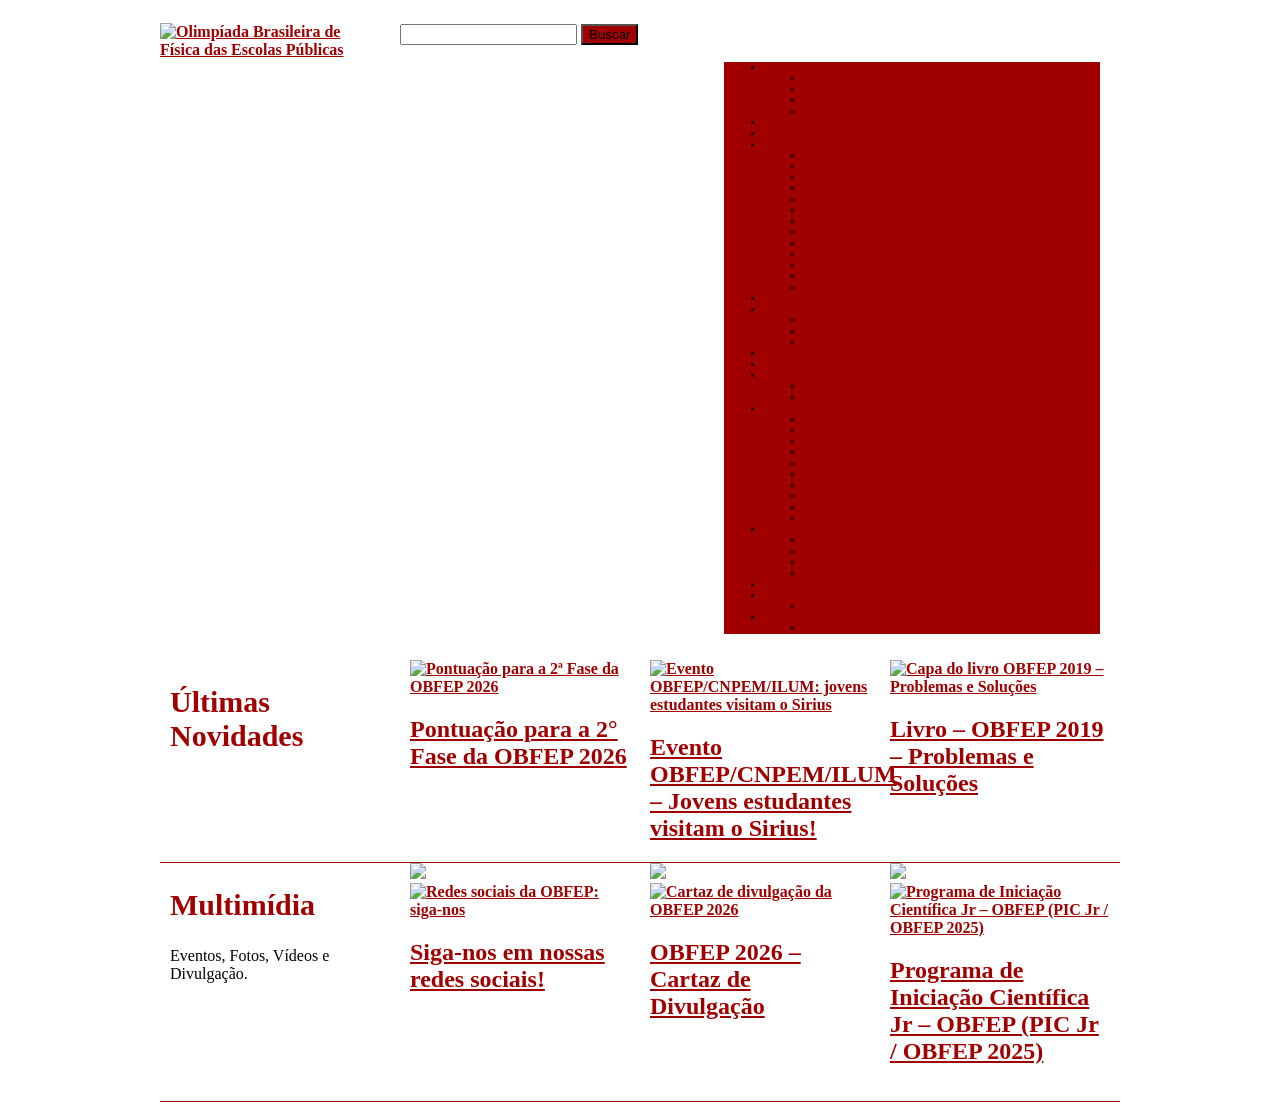
==== commit 6fdb46f7: "Recriação acessível (OBFEP-Inicial-Prototipo) Co-Authored-By: Claude Opus 5.5 <noreply@anthropic.com" ====
--- a/C12/index.html
+++ b/C12/index.html
@@ -144,7 +144,7 @@
 <link rel="apple-touch-icon-precomposed" href="https://www1.fisica.org.br/~obfep/wp-content/uploads/2026/03/cropped-2026-logo-redonda-180x180.png" />
 <meta name="msapplication-TileImage" content="https://www1.fisica.org.br/~obfep/wp-content/uploads/2026/03/cropped-2026-logo-redonda-270x270.png" />
        
-<style id="a11yfix">.a11y-sr{position:absolute!important;width:1px!important;height:1px!important;padding:0!important;margin:-1px!important;overflow:hidden!important;clip:rect(0,0,0,0)!important;white-space:nowrap!important;border:0!important}.a11y-skip{position:absolute;left:-10000px;top:auto;width:1px;height:1px;overflow:hidden}.a11y-skip:focus{position:fixed;left:8px;top:8px;width:auto;height:auto;z-index:100000;background:#fff;color:#000;padding:8px 12px;outline:3px solid #000;font-size:16px}#s{color:#747474!important}</style><style id="a11yfix"></style></head>
+<style id="a11yfix">.a11y-sr{position:absolute!important;width:1px!important;height:1px!important;padding:0!important;margin:-1px!important;overflow:hidden!important;clip:rect(0,0,0,0)!important;white-space:nowrap!important;border:0!important}.a11y-skip{position:absolute;left:-10000px;top:auto;width:1px;height:1px;overflow:hidden}.a11y-skip:focus{position:fixed;left:8px;top:8px;width:auto;height:auto;z-index:100000;background:#fff;color:#000;padding:8px 12px;outline:3px solid #000;font-size:16px}#s{color:#747474!important}#mobileMenu_web2feel{color:#757575!important}</style><style id="a11yfix"></style></head>
 
 <body class="home blog"><a class="a11y-skip" href="#conteudo" accesskey="1">Ir para o conteúdo [1]</a><a class="a11y-skip" href="#s" accesskey="3">Ir para a busca [3]</a><a class="a11y-skip" href="#footer" accesskey="4">Ir para o rodapé [4]</a><!-- the Body  -->
 	
@@ -154,7 +154,7 @@
 	   		<div class="four columns alpha">
 				<div id="blogname">	
 										 <a class="logo" href="https://www1.fisica.org.br/~obfep/"><img src="https://www1.fisica.org.br/~obfep/wp-content/uploads/2026/03/2026-logo2.png" alt="Olimpíada Brasileira de Física das Escolas Públicas" /></a>
-									<h2 class="nome"> </h2>
+									<h2 class="nome" aria-hidden="true"> </h2>
 				</div>
 			</div>
 			<div class="twelve columns omega" id="headright">
@@ -270,7 +270,7 @@
 	    	 	
 		<li> 
 					
-				<a href="https://www1.fisica.org.br/~obfep/pontuacao-2fase-obfep2026/">	<img src="https://www1.fisica.org.br/~obfep/wp-content/uploads/2026/03/2026-segunda-fase2-960x500.png" alt="Pontuação para a 2ª fase da OBFEP 2026"></a>
+				<a href="https://www1.fisica.org.br/~obfep/pontuacao-2fase-obfep2026/">	<img src="https://www1.fisica.org.br/~obfep/wp-content/uploads/2026/03/2026-segunda-fase2-960x500.png" alt="Pontuação para a 2ª Fase da OBFEP 2026"></a>
 				
                 <!--
 				<div class="flex-caption"> 
@@ -283,7 +283,7 @@
 			 	
 		<li> 
 					
-				<a href="https://www1.fisica.org.br/~obfep/concurso-de-ilustracoes-obfep-2026/">	<img src="https://www1.fisica.org.br/~obfep/wp-content/uploads/2026/07/2026-ilustracoes3-960x500.png" alt="Concurso de ilustrações da OBFEP 2026"></a>
+				<a href="https://www1.fisica.org.br/~obfep/concurso-de-ilustracoes-obfep-2026/">	<img src="https://www1.fisica.org.br/~obfep/wp-content/uploads/2026/07/2026-ilustracoes3-960x500.png" alt="Concurso de Ilustrações OBFEP 2026"></a>
 				
                 <!--
 				<div class="flex-caption"> 
@@ -354,7 +354,7 @@
 	
 	 		
 	<div class="four columns rightbox">
-						<a href="https://www1.fisica.org.br/~obfep/pontuacao-2fase-obfep2026/">	<img src="https://www1.fisica.org.br/~obfep/wp-content/uploads/2026/03/2026-segunda-fase2-420x180.png" class="index-wideimg scale-with-grid" alt="Pontuação para a 2ª fase da OBFEP 2026"></a>
+						<a href="https://www1.fisica.org.br/~obfep/pontuacao-2fase-obfep2026/">	<img src="https://www1.fisica.org.br/~obfep/wp-content/uploads/2026/03/2026-segunda-fase2-420x180.png" class="index-wideimg scale-with-grid" alt="Pontuação para a 2ª Fase da OBFEP 2026"></a>
 	
 			<div class="panelpost">
 			<h2><a href="https://www1.fisica.org.br/~obfep/pontuacao-2fase-obfep2026/"> Pontuação para a 2° Fase da OBFEP 2026 </a></h2> 	
@@ -365,7 +365,7 @@
 	
 			
 	<div class="four columns rightbox">
-						<a href="https://www1.fisica.org.br/~obfep/evento-obfep-cnpem-ilum-sirius/">	<img src="https://www1.fisica.org.br/~obfep/wp-content/uploads/2026/07/WhatsApp-Image-2026-07-12-at-21.07.04-420x180.jpeg" class="index-wideimg scale-with-grid" alt="Jovens estudantes visitam o Sirius no evento OBFEP/CNPEM/ILUM"></a>
+						<a href="https://www1.fisica.org.br/~obfep/evento-obfep-cnpem-ilum-sirius/">	<img src="https://www1.fisica.org.br/~obfep/wp-content/uploads/2026/07/WhatsApp-Image-2026-07-12-at-21.07.04-420x180.jpeg" class="index-wideimg scale-with-grid" alt="Evento OBFEP/CNPEM/ILUM: jovens estudantes visitam o Sirius"></a>
 	
 			<div class="panelpost">
 			<h2><a href="https://www1.fisica.org.br/~obfep/evento-obfep-cnpem-ilum-sirius/"> Evento OBFEP/CNPEM/ILUM &#8211; Jovens estudantes visitam o Sirius! </a></h2> 	
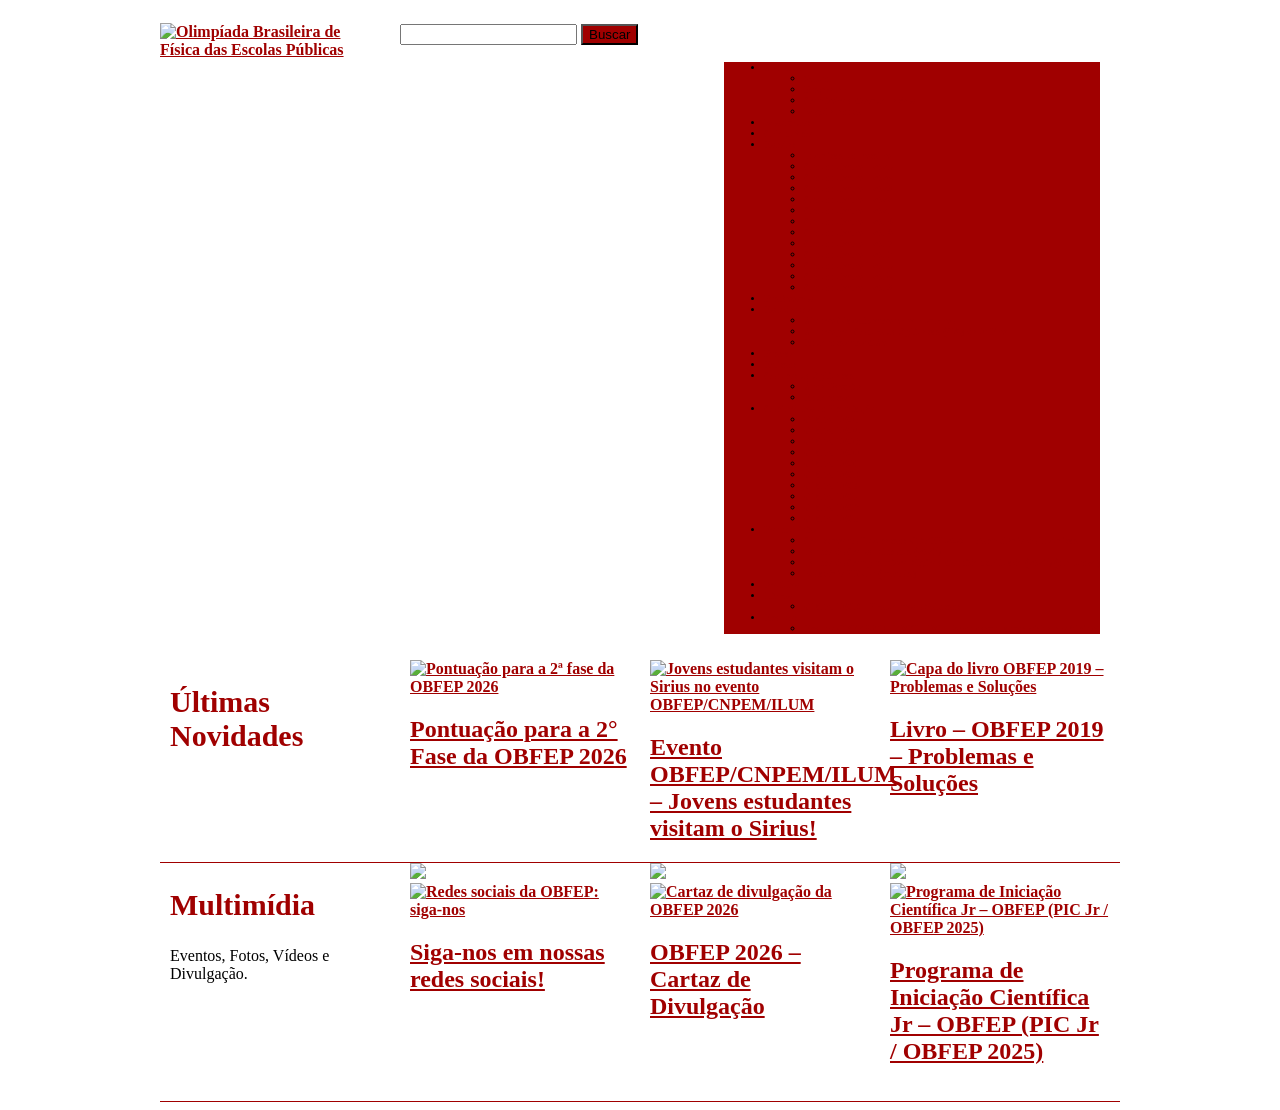
==== commit 38ec1467: "Recriação acessível (OBFEP-Inicial-Prototipo) Co-Authored-By: Claude Opus 5.5 <noreply@anthropic.com" ====
--- a/C12/index.html
+++ b/C12/index.html
@@ -270,7 +270,7 @@
 	    	 	
 		<li> 
 					
-				<a href="https://www1.fisica.org.br/~obfep/pontuacao-2fase-obfep2026/">	<img src="https://www1.fisica.org.br/~obfep/wp-content/uploads/2026/03/2026-segunda-fase2-960x500.png" alt="Pontuação para a 2ª Fase da OBFEP 2026"></a>
+				<a href="https://www1.fisica.org.br/~obfep/pontuacao-2fase-obfep2026/">	<img src="https://www1.fisica.org.br/~obfep/wp-content/uploads/2026/03/2026-segunda-fase2-960x500.png" alt="Pontuação da 2ª fase da OBFEP 2026"></a>
 				
                 <!--
 				<div class="flex-caption"> 
@@ -283,7 +283,7 @@
 			 	
 		<li> 
 					
-				<a href="https://www1.fisica.org.br/~obfep/concurso-de-ilustracoes-obfep-2026/">	<img src="https://www1.fisica.org.br/~obfep/wp-content/uploads/2026/07/2026-ilustracoes3-960x500.png" alt="Concurso de Ilustrações OBFEP 2026"></a>
+				<a href="https://www1.fisica.org.br/~obfep/concurso-de-ilustracoes-obfep-2026/">	<img src="https://www1.fisica.org.br/~obfep/wp-content/uploads/2026/07/2026-ilustracoes3-960x500.png" alt="Concurso de ilustrações da OBFEP 2026"></a>
 				
                 <!--
 				<div class="flex-caption"> 
@@ -354,7 +354,7 @@
 	
 	 		
 	<div class="four columns rightbox">
-						<a href="https://www1.fisica.org.br/~obfep/pontuacao-2fase-obfep2026/">	<img src="https://www1.fisica.org.br/~obfep/wp-content/uploads/2026/03/2026-segunda-fase2-420x180.png" class="index-wideimg scale-with-grid" alt="Pontuação para a 2ª Fase da OBFEP 2026"></a>
+						<a href="https://www1.fisica.org.br/~obfep/pontuacao-2fase-obfep2026/">	<img src="https://www1.fisica.org.br/~obfep/wp-content/uploads/2026/03/2026-segunda-fase2-420x180.png" class="index-wideimg scale-with-grid" alt="Pontuação para a 2ª fase da OBFEP 2026"></a>
 	
 			<div class="panelpost">
 			<h2><a href="https://www1.fisica.org.br/~obfep/pontuacao-2fase-obfep2026/"> Pontuação para a 2° Fase da OBFEP 2026 </a></h2> 	
@@ -365,7 +365,7 @@
 	
 			
 	<div class="four columns rightbox">
-						<a href="https://www1.fisica.org.br/~obfep/evento-obfep-cnpem-ilum-sirius/">	<img src="https://www1.fisica.org.br/~obfep/wp-content/uploads/2026/07/WhatsApp-Image-2026-07-12-at-21.07.04-420x180.jpeg" class="index-wideimg scale-with-grid" alt="Evento OBFEP/CNPEM/ILUM: jovens estudantes visitam o Sirius"></a>
+						<a href="https://www1.fisica.org.br/~obfep/evento-obfep-cnpem-ilum-sirius/">	<img src="https://www1.fisica.org.br/~obfep/wp-content/uploads/2026/07/WhatsApp-Image-2026-07-12-at-21.07.04-420x180.jpeg" class="index-wideimg scale-with-grid" alt="Jovens estudantes visitam o Sirius no evento OBFEP/CNPEM/ILUM"></a>
 	
 			<div class="panelpost">
 			<h2><a href="https://www1.fisica.org.br/~obfep/evento-obfep-cnpem-ilum-sirius/"> Evento OBFEP/CNPEM/ILUM &#8211; Jovens estudantes visitam o Sirius! </a></h2> 	
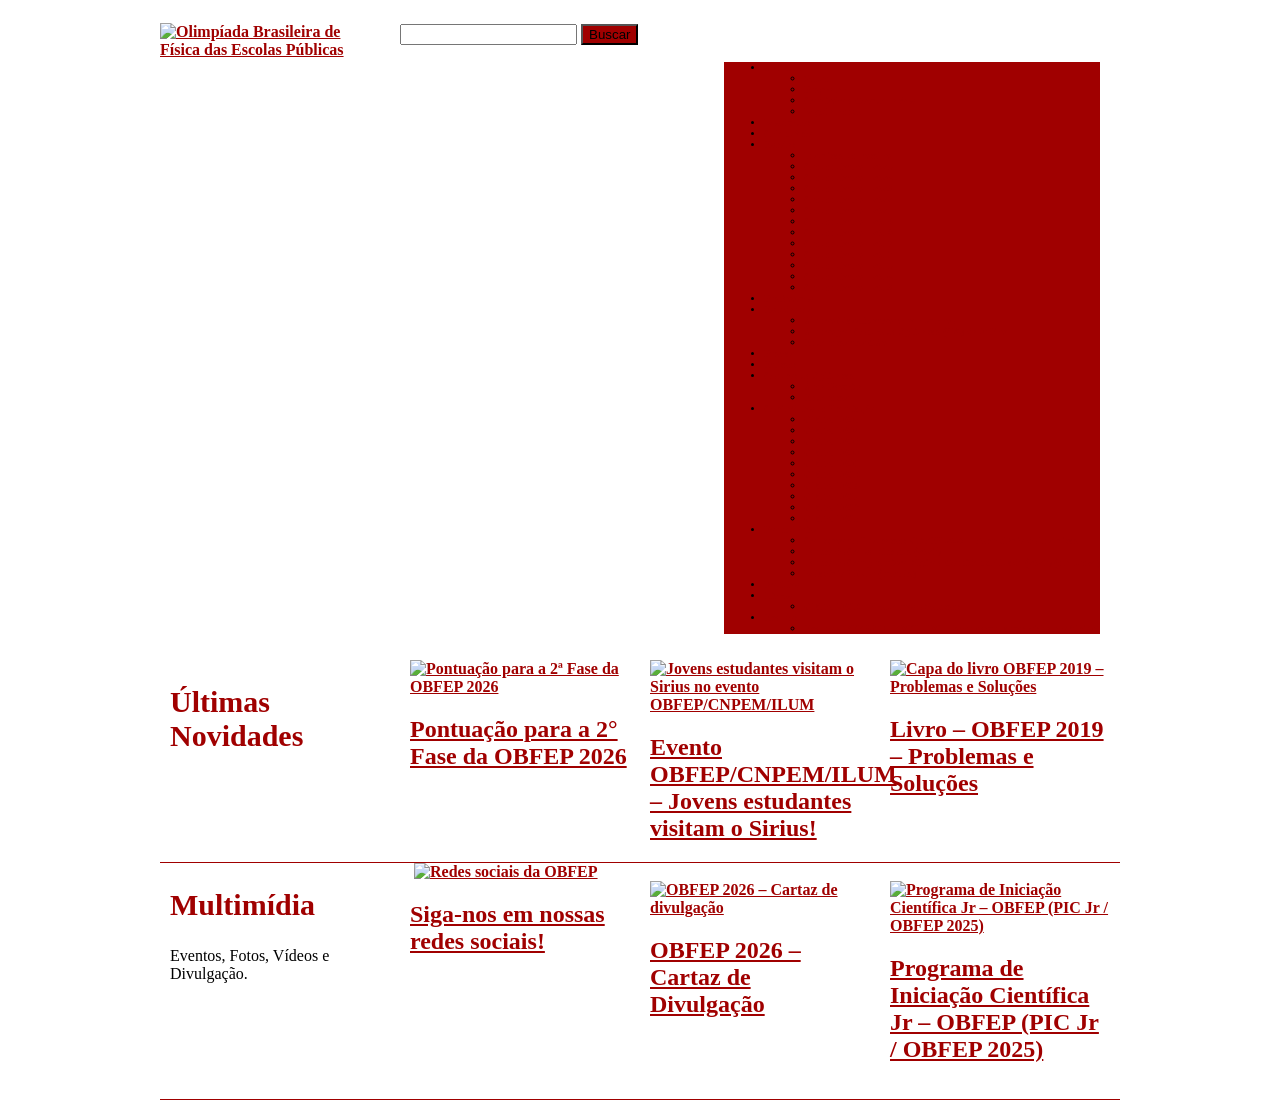
==== commit 0a40e824: "Recriação acessível (OBFEP-Inicial-Prototipo) Co-Authored-By: Claude Opus 5.5 <noreply@anthropic.com" ====
--- a/C12/index.html
+++ b/C12/index.html
@@ -154,7 +154,7 @@
 	   		<div class="four columns alpha">
 				<div id="blogname">	
 										 <a class="logo" href="https://www1.fisica.org.br/~obfep/"><img src="https://www1.fisica.org.br/~obfep/wp-content/uploads/2026/03/2026-logo2.png" alt="Olimpíada Brasileira de Física das Escolas Públicas" /></a>
-									<h2 class="nome" aria-hidden="true"> </h2>
+									<h2 class="nome"> <span class="a11y-sr"> Olimpíada Brasileira de Física das Escolas Públicas </span></h2>
 				</div>
 			</div>
 			<div class="twelve columns omega" id="headright">
@@ -270,7 +270,7 @@
 	    	 	
 		<li> 
 					
-				<a href="https://www1.fisica.org.br/~obfep/pontuacao-2fase-obfep2026/">	<img src="https://www1.fisica.org.br/~obfep/wp-content/uploads/2026/03/2026-segunda-fase2-960x500.png" alt="Pontuação da 2ª fase da OBFEP 2026"></a>
+				<a href="https://www1.fisica.org.br/~obfep/pontuacao-2fase-obfep2026/">	<img src="https://www1.fisica.org.br/~obfep/wp-content/uploads/2026/03/2026-segunda-fase2-960x500.png" alt="Pontuação para a 2ª Fase da OBFEP 2026"></a>
 				
                 <!--
 				<div class="flex-caption"> 
@@ -283,7 +283,7 @@
 			 	
 		<li> 
 					
-				<a href="https://www1.fisica.org.br/~obfep/concurso-de-ilustracoes-obfep-2026/">	<img src="https://www1.fisica.org.br/~obfep/wp-content/uploads/2026/07/2026-ilustracoes3-960x500.png" alt="Concurso de ilustrações da OBFEP 2026"></a>
+				<a href="https://www1.fisica.org.br/~obfep/concurso-de-ilustracoes-obfep-2026/">	<img src="https://www1.fisica.org.br/~obfep/wp-content/uploads/2026/07/2026-ilustracoes3-960x500.png" alt="Concurso de Ilustrações da OBFEP 2026"></a>
 				
                 <!--
 				<div class="flex-caption"> 
@@ -354,7 +354,7 @@
 	
 	 		
 	<div class="four columns rightbox">
-						<a href="https://www1.fisica.org.br/~obfep/pontuacao-2fase-obfep2026/">	<img src="https://www1.fisica.org.br/~obfep/wp-content/uploads/2026/03/2026-segunda-fase2-420x180.png" class="index-wideimg scale-with-grid" alt="Pontuação para a 2ª fase da OBFEP 2026"></a>
+						<a href="https://www1.fisica.org.br/~obfep/pontuacao-2fase-obfep2026/">	<img src="https://www1.fisica.org.br/~obfep/wp-content/uploads/2026/03/2026-segunda-fase2-420x180.png" class="index-wideimg scale-with-grid" alt="Pontuação para a 2ª Fase da OBFEP 2026"></a>
 	
 			<div class="panelpost">
 			<h2><a href="https://www1.fisica.org.br/~obfep/pontuacao-2fase-obfep2026/"> Pontuação para a 2° Fase da OBFEP 2026 </a></h2> 	
@@ -398,8 +398,8 @@
 	
 	 		
 	<div class="four columns rightbox">
-										<img class="overlay" src="https://www1.fisica.org.br/~obfep/wp-content/themes/Yasmin/images/cover.png">  </img>
-									<a href="https://www1.fisica.org.br/~obfep/portfolio/redes-sociais-obfep/">	<img src="https://www1.fisica.org.br/~obfep/wp-content/uploads/2026/07/2026-redessociais-home-420x280.png" class="index-img scale-with-grid" alt="Redes sociais da OBFEP: siga-nos"></a>
+										<img class="overlay" src="https://www1.fisica.org.br/~obfep/wp-content/themes/Yasmin/images/cover.png" alt="">  </img>
+									<a href="https://www1.fisica.org.br/~obfep/portfolio/redes-sociais-obfep/">	<img src="https://www1.fisica.org.br/~obfep/wp-content/uploads/2026/07/2026-redessociais-home-420x280.png" class="index-img scale-with-grid" alt="Redes sociais da OBFEP"></a>
 		<div class="panelbox">		
 			<h2> <a href="https://www1.fisica.org.br/~obfep/portfolio/redes-sociais-obfep/"> Siga-nos em nossas redes sociais! </a></h2>
 			<!--<p> < ?php echo get_post_meta( get_the_ID(), 'WTF_subtitle', true ); ? > </p> -->
@@ -409,8 +409,8 @@
 	
 			
 	<div class="four columns rightbox">
-										<img class="overlay" src="https://www1.fisica.org.br/~obfep/wp-content/themes/Yasmin/images/cover.png">  </img>
-									<a href="https://www1.fisica.org.br/~obfep/portfolio/obfep-2026-cartaz-de-divulgacao/">	<img src="https://www1.fisica.org.br/~obfep/wp-content/uploads/2026/05/2026-cartaz2026-420x280.png" class="index-img scale-with-grid" alt="Cartaz de divulgação da OBFEP 2026"></a>
+										<img class="overlay" src="https://www1.fisica.org.br/~obfep/wp-content/themes/Yasmin/images/cover.png" alt="">  </img>
+									<a href="https://www1.fisica.org.br/~obfep/portfolio/obfep-2026-cartaz-de-divulgacao/">	<img src="https://www1.fisica.org.br/~obfep/wp-content/uploads/2026/05/2026-cartaz2026-420x280.png" class="index-img scale-with-grid" alt="OBFEP 2026 – Cartaz de divulgação"></a>
 		<div class="panelbox">		
 			<h2> <a href="https://www1.fisica.org.br/~obfep/portfolio/obfep-2026-cartaz-de-divulgacao/"> OBFEP 2026 &#8211; Cartaz de Divulgação </a></h2>
 			<!--<p> < ?php echo get_post_meta( get_the_ID(), 'WTF_subtitle', true ); ? > </p> -->
@@ -420,7 +420,7 @@
 	
 			
 	<div class="four columns rightbox">
-										<img class="overlay" src="https://www1.fisica.org.br/~obfep/wp-content/themes/Yasmin/images/cover.png">  </img>
+										<img class="overlay" src="https://www1.fisica.org.br/~obfep/wp-content/themes/Yasmin/images/cover.png" alt="">  </img>
 									<a href="https://www1.fisica.org.br/~obfep/portfolio/programa-de-iniciacao-cientifica-jr-obfep-pic-jr-obfep-2025/">	<img src="https://www1.fisica.org.br/~obfep/wp-content/uploads/2026/03/2026-pic-obfep2025-2-420x280.png" class="index-img scale-with-grid" alt="Programa de Iniciação Científica Jr – OBFEP (PIC Jr / OBFEP 2025)"></a>
 		<div class="panelbox">		
 			<h2> <a href="https://www1.fisica.org.br/~obfep/portfolio/programa-de-iniciacao-cientifica-jr-obfep-pic-jr-obfep-2025/"> Programa de Iniciação Científica Jr – OBFEP (PIC Jr / OBFEP 2025) </a></h2>
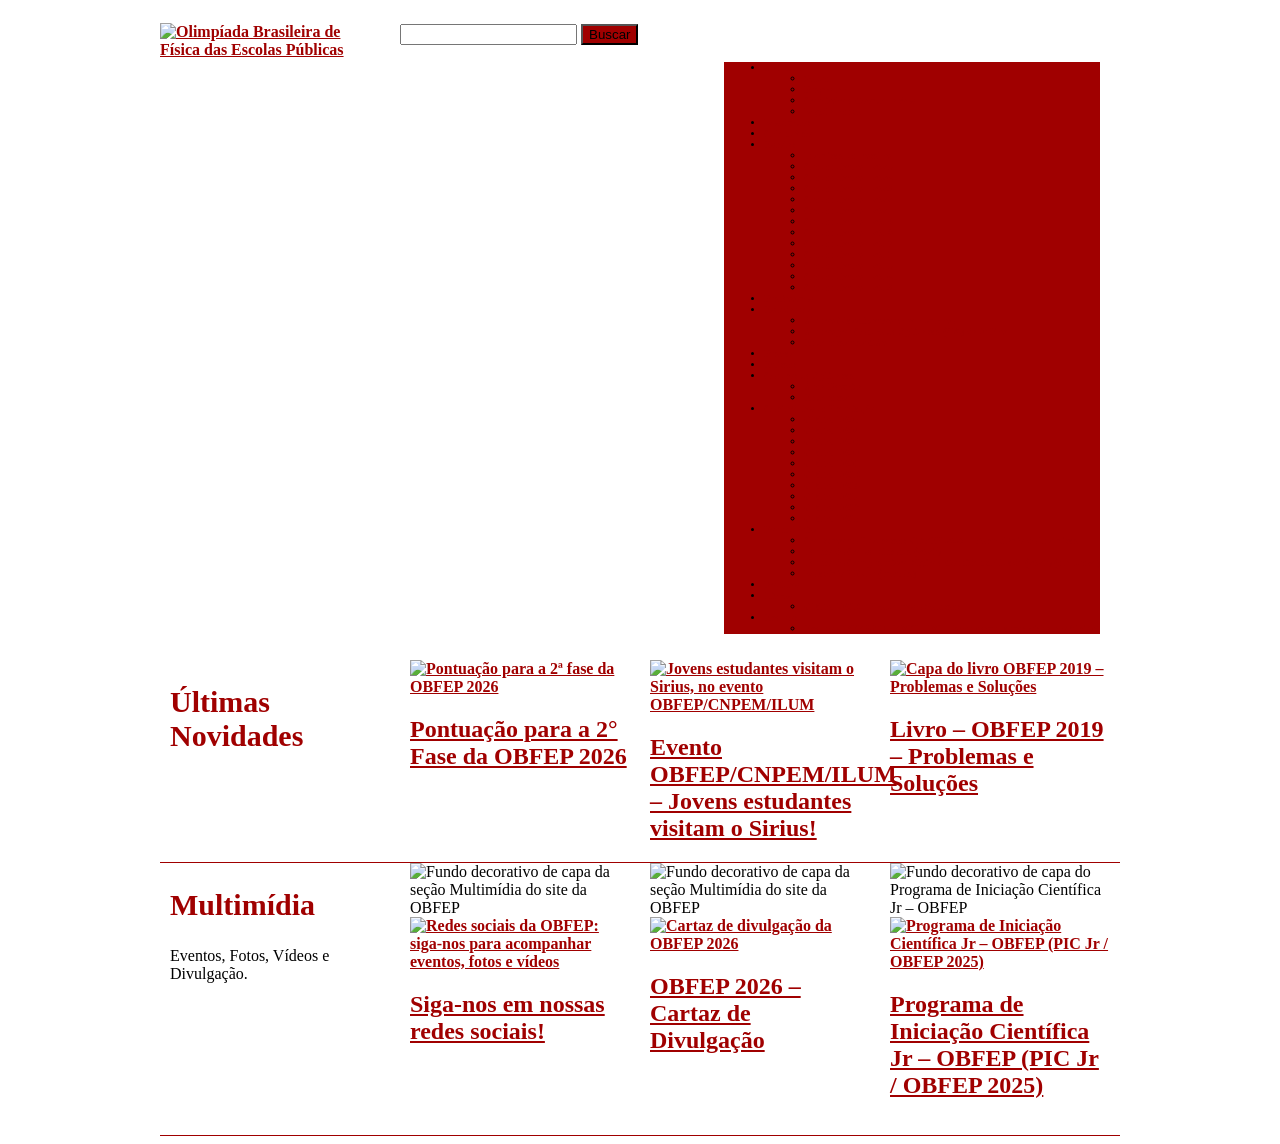
==== commit 85838a04: "Recriação acessível (OBFEP-Inicial-Prototipo) Co-Authored-By: Claude Opus 5.5 <noreply@anthropic.com" ====
--- a/C12/index.html
+++ b/C12/index.html
@@ -144,9 +144,9 @@
 <link rel="apple-touch-icon-precomposed" href="https://www1.fisica.org.br/~obfep/wp-content/uploads/2026/03/cropped-2026-logo-redonda-180x180.png" />
 <meta name="msapplication-TileImage" content="https://www1.fisica.org.br/~obfep/wp-content/uploads/2026/03/cropped-2026-logo-redonda-270x270.png" />
        
-<style id="a11yfix">.a11y-sr{position:absolute!important;width:1px!important;height:1px!important;padding:0!important;margin:-1px!important;overflow:hidden!important;clip:rect(0,0,0,0)!important;white-space:nowrap!important;border:0!important}.a11y-skip{position:absolute;left:-10000px;top:auto;width:1px;height:1px;overflow:hidden}.a11y-skip:focus{position:fixed;left:8px;top:8px;width:auto;height:auto;z-index:100000;background:#fff;color:#000;padding:8px 12px;outline:3px solid #000;font-size:16px}#s{color:#747474!important}#mobileMenu_web2feel{color:#757575!important}</style><style id="a11yfix"></style></head>
-
-<body class="home blog"><a class="a11y-skip" href="#conteudo" accesskey="1">Ir para o conteúdo [1]</a><a class="a11y-skip" href="#s" accesskey="3">Ir para a busca [3]</a><a class="a11y-skip" href="#footer" accesskey="4">Ir para o rodapé [4]</a><!-- the Body  -->
+<style id="a11yfix">.a11y-sr{position:absolute!important;width:1px!important;height:1px!important;padding:0!important;margin:-1px!important;overflow:hidden!important;clip:rect(0,0,0,0)!important;white-space:nowrap!important;border:0!important}.a11y-atalhos{list-style:none;margin:0;padding:0}.a11y-skip{position:absolute;width:1px;height:1px;margin:-1px;overflow:hidden;clip:rect(0,0,0,0);white-space:nowrap;border:0}.a11y-skip:focus,.a11y-skip:focus-visible{position:fixed;left:8px;top:8px;width:auto;height:auto;margin:0;overflow:visible;clip:auto;z-index:100000;background:#fff;color:#000;padding:8px 12px;outline:3px solid #000;font-size:16px}#s{color:#747474!important}#mobileMenu_web2feel{color:#757575!important}</style><style id="a11yfix"></style></head>
+
+<body class="home blog"><ul class="a11y-atalhos"><li><a class="a11y-skip" href="#conteudo" accesskey="1">Ir para o conteúdo [1]</a></li><li><a class="a11y-skip" href="#s" accesskey="3">Ir para a busca [3]</a></li><li><a class="a11y-skip" href="#footer" accesskey="4">Ir para o rodapé [4]</a></li></ul><!-- the Body  -->
 	
 
 <div role="main" id="conteudo"><h1 class="a11y-sr">Olimpíada Brasileira de Física das Escolas Públicas</h1><div class="container topo">
@@ -270,7 +270,7 @@
 	    	 	
 		<li> 
 					
-				<a href="https://www1.fisica.org.br/~obfep/pontuacao-2fase-obfep2026/">	<img src="https://www1.fisica.org.br/~obfep/wp-content/uploads/2026/03/2026-segunda-fase2-960x500.png" alt="Pontuação para a 2ª Fase da OBFEP 2026"></a>
+				<a href="https://www1.fisica.org.br/~obfep/pontuacao-2fase-obfep2026/">	<img src="https://www1.fisica.org.br/~obfep/wp-content/uploads/2026/03/2026-segunda-fase2-960x500.png" alt="Pontuação da 2ª fase da OBFEP 2026"></a>
 				
                 <!--
 				<div class="flex-caption"> 
@@ -283,7 +283,7 @@
 			 	
 		<li> 
 					
-				<a href="https://www1.fisica.org.br/~obfep/concurso-de-ilustracoes-obfep-2026/">	<img src="https://www1.fisica.org.br/~obfep/wp-content/uploads/2026/07/2026-ilustracoes3-960x500.png" alt="Concurso de Ilustrações da OBFEP 2026"></a>
+				<a href="https://www1.fisica.org.br/~obfep/concurso-de-ilustracoes-obfep-2026/">	<img src="https://www1.fisica.org.br/~obfep/wp-content/uploads/2026/07/2026-ilustracoes3-960x500.png" alt="Concurso de ilustrações da OBFEP 2026"></a>
 				
                 <!--
 				<div class="flex-caption"> 
@@ -296,7 +296,7 @@
 			 	
 		<li> 
 					
-				<a href="https://www1.fisica.org.br/~obfep/seja-bem-vindo-a-olimpiada-brasileira-de-fisica-das-escolas-publicas/">	<img src="https://www1.fisica.org.br/~obfep/wp-content/uploads/2026/03/2026-bem-vindo-new2-960x500.png" alt="Seja bem-vindo à Olimpíada Brasileira de Física das Escolas Públicas"></a>
+				<a href="https://www1.fisica.org.br/~obfep/seja-bem-vindo-a-olimpiada-brasileira-de-fisica-das-escolas-publicas/">	<img src="https://www1.fisica.org.br/~obfep/wp-content/uploads/2026/03/2026-bem-vindo-new2-960x500.png" alt="Seja bem-vindo à Olimpíada Brasileira de Física das Escolas Públicas (OBFEP 2026)"></a>
 				
                 <!--
 				<div class="flex-caption"> 
@@ -354,7 +354,7 @@
 	
 	 		
 	<div class="four columns rightbox">
-						<a href="https://www1.fisica.org.br/~obfep/pontuacao-2fase-obfep2026/">	<img src="https://www1.fisica.org.br/~obfep/wp-content/uploads/2026/03/2026-segunda-fase2-420x180.png" class="index-wideimg scale-with-grid" alt="Pontuação para a 2ª Fase da OBFEP 2026"></a>
+						<a href="https://www1.fisica.org.br/~obfep/pontuacao-2fase-obfep2026/">	<img src="https://www1.fisica.org.br/~obfep/wp-content/uploads/2026/03/2026-segunda-fase2-420x180.png" class="index-wideimg scale-with-grid" alt="Pontuação para a 2ª fase da OBFEP 2026"></a>
 	
 			<div class="panelpost">
 			<h2><a href="https://www1.fisica.org.br/~obfep/pontuacao-2fase-obfep2026/"> Pontuação para a 2° Fase da OBFEP 2026 </a></h2> 	
@@ -365,7 +365,7 @@
 	
 			
 	<div class="four columns rightbox">
-						<a href="https://www1.fisica.org.br/~obfep/evento-obfep-cnpem-ilum-sirius/">	<img src="https://www1.fisica.org.br/~obfep/wp-content/uploads/2026/07/WhatsApp-Image-2026-07-12-at-21.07.04-420x180.jpeg" class="index-wideimg scale-with-grid" alt="Jovens estudantes visitam o Sirius no evento OBFEP/CNPEM/ILUM"></a>
+						<a href="https://www1.fisica.org.br/~obfep/evento-obfep-cnpem-ilum-sirius/">	<img src="https://www1.fisica.org.br/~obfep/wp-content/uploads/2026/07/WhatsApp-Image-2026-07-12-at-21.07.04-420x180.jpeg" class="index-wideimg scale-with-grid" alt="Jovens estudantes visitam o Sirius, no evento OBFEP/CNPEM/ILUM"></a>
 	
 			<div class="panelpost">
 			<h2><a href="https://www1.fisica.org.br/~obfep/evento-obfep-cnpem-ilum-sirius/"> Evento OBFEP/CNPEM/ILUM &#8211; Jovens estudantes visitam o Sirius! </a></h2> 	
@@ -398,8 +398,8 @@
 	
 	 		
 	<div class="four columns rightbox">
-										<img class="overlay" src="https://www1.fisica.org.br/~obfep/wp-content/themes/Yasmin/images/cover.png" alt="">  </img>
-									<a href="https://www1.fisica.org.br/~obfep/portfolio/redes-sociais-obfep/">	<img src="https://www1.fisica.org.br/~obfep/wp-content/uploads/2026/07/2026-redessociais-home-420x280.png" class="index-img scale-with-grid" alt="Redes sociais da OBFEP"></a>
+										<img class="overlay" src="https://www1.fisica.org.br/~obfep/wp-content/themes/Yasmin/images/cover.png" alt="Fundo decorativo de capa da seção Multimídia do site da OBFEP">  </img>
+									<a href="https://www1.fisica.org.br/~obfep/portfolio/redes-sociais-obfep/">	<img src="https://www1.fisica.org.br/~obfep/wp-content/uploads/2026/07/2026-redessociais-home-420x280.png" class="index-img scale-with-grid" alt="Redes sociais da OBFEP: siga-nos para acompanhar eventos, fotos e vídeos"></a>
 		<div class="panelbox">		
 			<h2> <a href="https://www1.fisica.org.br/~obfep/portfolio/redes-sociais-obfep/"> Siga-nos em nossas redes sociais! </a></h2>
 			<!--<p> < ?php echo get_post_meta( get_the_ID(), 'WTF_subtitle', true ); ? > </p> -->
@@ -409,8 +409,8 @@
 	
 			
 	<div class="four columns rightbox">
-										<img class="overlay" src="https://www1.fisica.org.br/~obfep/wp-content/themes/Yasmin/images/cover.png" alt="">  </img>
-									<a href="https://www1.fisica.org.br/~obfep/portfolio/obfep-2026-cartaz-de-divulgacao/">	<img src="https://www1.fisica.org.br/~obfep/wp-content/uploads/2026/05/2026-cartaz2026-420x280.png" class="index-img scale-with-grid" alt="OBFEP 2026 – Cartaz de divulgação"></a>
+										<img class="overlay" src="https://www1.fisica.org.br/~obfep/wp-content/themes/Yasmin/images/cover.png" alt="Fundo decorativo de capa da seção Multimídia do site da OBFEP">  </img>
+									<a href="https://www1.fisica.org.br/~obfep/portfolio/obfep-2026-cartaz-de-divulgacao/">	<img src="https://www1.fisica.org.br/~obfep/wp-content/uploads/2026/05/2026-cartaz2026-420x280.png" class="index-img scale-with-grid" alt="Cartaz de divulgação da OBFEP 2026"></a>
 		<div class="panelbox">		
 			<h2> <a href="https://www1.fisica.org.br/~obfep/portfolio/obfep-2026-cartaz-de-divulgacao/"> OBFEP 2026 &#8211; Cartaz de Divulgação </a></h2>
 			<!--<p> < ?php echo get_post_meta( get_the_ID(), 'WTF_subtitle', true ); ? > </p> -->
@@ -420,7 +420,7 @@
 	
 			
 	<div class="four columns rightbox">
-										<img class="overlay" src="https://www1.fisica.org.br/~obfep/wp-content/themes/Yasmin/images/cover.png" alt="">  </img>
+										<img class="overlay" src="https://www1.fisica.org.br/~obfep/wp-content/themes/Yasmin/images/cover.png" alt="Fundo decorativo de capa do Programa de Iniciação Científica Jr – OBFEP">  </img>
 									<a href="https://www1.fisica.org.br/~obfep/portfolio/programa-de-iniciacao-cientifica-jr-obfep-pic-jr-obfep-2025/">	<img src="https://www1.fisica.org.br/~obfep/wp-content/uploads/2026/03/2026-pic-obfep2025-2-420x280.png" class="index-img scale-with-grid" alt="Programa de Iniciação Científica Jr – OBFEP (PIC Jr / OBFEP 2025)"></a>
 		<div class="panelbox">		
 			<h2> <a href="https://www1.fisica.org.br/~obfep/portfolio/programa-de-iniciacao-cientifica-jr-obfep-pic-jr-obfep-2025/"> Programa de Iniciação Científica Jr – OBFEP (PIC Jr / OBFEP 2025) </a></h2>
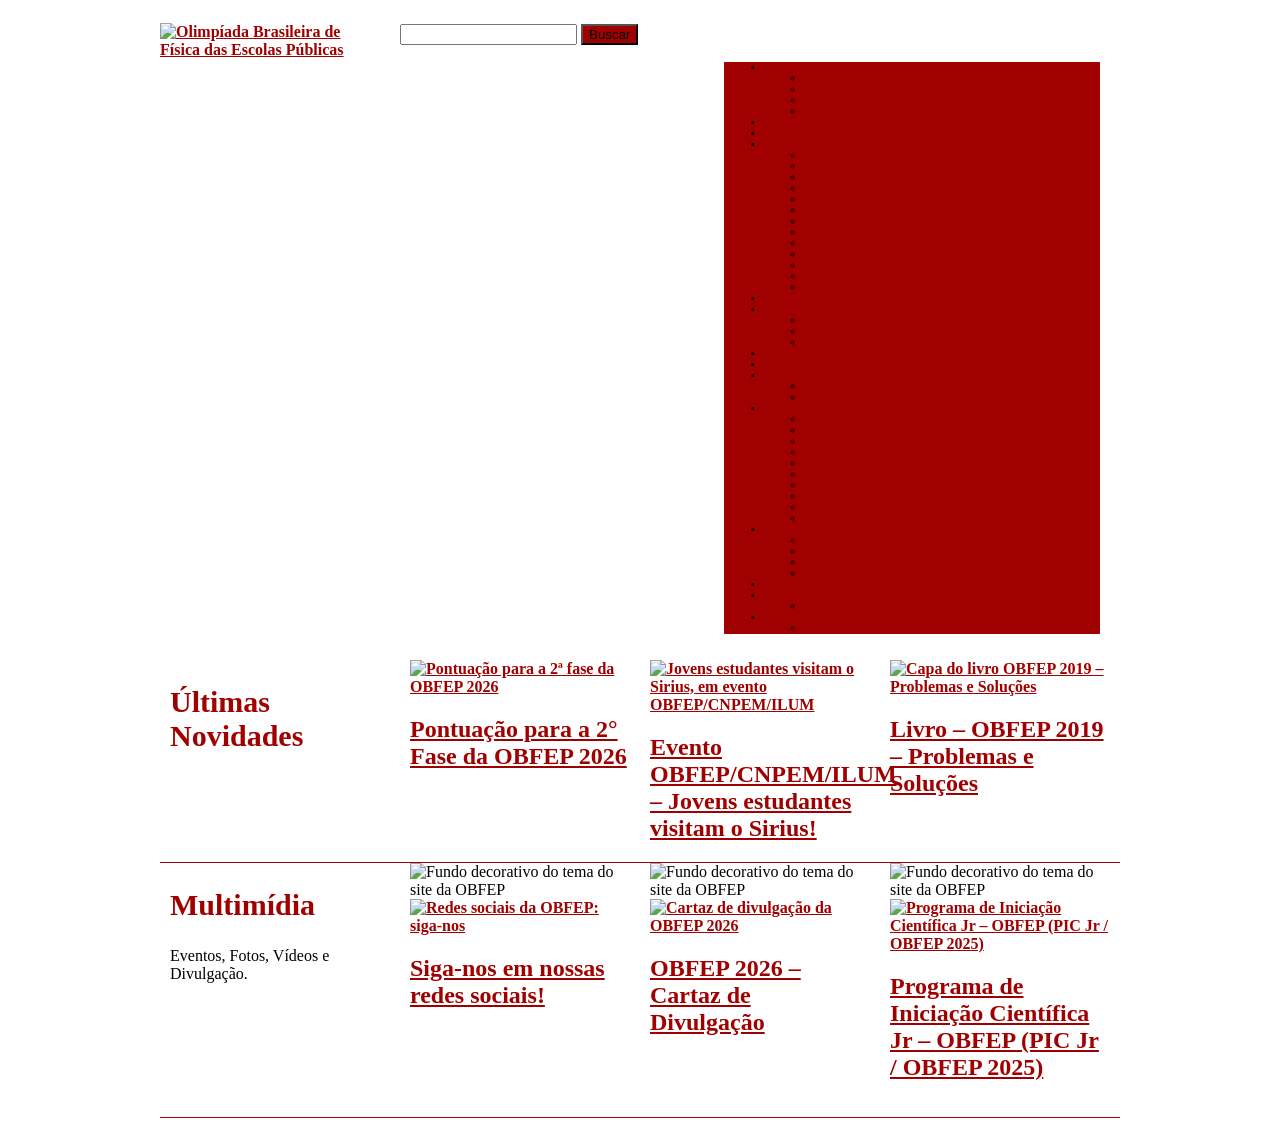
==== commit 7bbd2ad3: "Recriação acessível (OBFEP-Inicial-Prototipo) Co-Authored-By: Claude Opus 5.5 <noreply@anthropic.com" ====
--- a/C12/index.html
+++ b/C12/index.html
@@ -144,7 +144,7 @@
 <link rel="apple-touch-icon-precomposed" href="https://www1.fisica.org.br/~obfep/wp-content/uploads/2026/03/cropped-2026-logo-redonda-180x180.png" />
 <meta name="msapplication-TileImage" content="https://www1.fisica.org.br/~obfep/wp-content/uploads/2026/03/cropped-2026-logo-redonda-270x270.png" />
        
-<style id="a11yfix">.a11y-sr{position:absolute!important;width:1px!important;height:1px!important;padding:0!important;margin:-1px!important;overflow:hidden!important;clip:rect(0,0,0,0)!important;white-space:nowrap!important;border:0!important}.a11y-atalhos{list-style:none;margin:0;padding:0}.a11y-skip{position:absolute;width:1px;height:1px;margin:-1px;overflow:hidden;clip:rect(0,0,0,0);white-space:nowrap;border:0}.a11y-skip:focus,.a11y-skip:focus-visible{position:fixed;left:8px;top:8px;width:auto;height:auto;margin:0;overflow:visible;clip:auto;z-index:100000;background:#fff;color:#000;padding:8px 12px;outline:3px solid #000;font-size:16px}#s{color:#747474!important}#mobileMenu_web2feel{color:#757575!important}</style><style id="a11yfix"></style></head>
+<style id="a11yfix">.a11y-sr{position:absolute!important;width:1px!important;height:1px!important;padding:0!important;margin:-1px!important;overflow:hidden!important;clip:rect(0,0,0,0)!important;white-space:nowrap!important;border:0!important}.a11y-atalhos{list-style:none;margin:0;padding:0}.a11y-skip{position:absolute;width:1px;height:1px;margin:-1px;overflow:hidden;clip:rect(0,0,0,0);white-space:nowrap;border:0}.a11y-skip:focus,.a11y-skip:focus-visible{position:fixed;left:8px;top:8px;width:auto;height:auto;margin:0;overflow:visible;clip:auto;z-index:100000;background:#fff;color:#000;padding:8px 12px;outline:3px solid #000;font-size:16px}a:focus-visible,button:focus-visible,input:focus-visible,select:focus-visible,textarea:focus-visible,[tabindex]:focus-visible{outline:3px solid #1a1a1a!important;outline-offset:2px!important;box-shadow:0 0 0 5px #fff!important}#s{color:#747474!important}#mobileMenu_web2feel{color:#757575!important}</style><style id="a11yfix"></style></head>
 
 <body class="home blog"><ul class="a11y-atalhos"><li><a class="a11y-skip" href="#conteudo" accesskey="1">Ir para o conteúdo [1]</a></li><li><a class="a11y-skip" href="#s" accesskey="3">Ir para a busca [3]</a></li><li><a class="a11y-skip" href="#footer" accesskey="4">Ir para o rodapé [4]</a></li></ul><!-- the Body  -->
 	
@@ -296,7 +296,7 @@
 			 	
 		<li> 
 					
-				<a href="https://www1.fisica.org.br/~obfep/seja-bem-vindo-a-olimpiada-brasileira-de-fisica-das-escolas-publicas/">	<img src="https://www1.fisica.org.br/~obfep/wp-content/uploads/2026/03/2026-bem-vindo-new2-960x500.png" alt="Seja bem-vindo à Olimpíada Brasileira de Física das Escolas Públicas (OBFEP 2026)"></a>
+				<a href="https://www1.fisica.org.br/~obfep/seja-bem-vindo-a-olimpiada-brasileira-de-fisica-das-escolas-publicas/">	<img src="https://www1.fisica.org.br/~obfep/wp-content/uploads/2026/03/2026-bem-vindo-new2-960x500.png" alt="Seja bem-vindo à Olimpíada Brasileira de Física das Escolas Públicas (OBFEP) 2026"></a>
 				
                 <!--
 				<div class="flex-caption"> 
@@ -365,7 +365,7 @@
 	
 			
 	<div class="four columns rightbox">
-						<a href="https://www1.fisica.org.br/~obfep/evento-obfep-cnpem-ilum-sirius/">	<img src="https://www1.fisica.org.br/~obfep/wp-content/uploads/2026/07/WhatsApp-Image-2026-07-12-at-21.07.04-420x180.jpeg" class="index-wideimg scale-with-grid" alt="Jovens estudantes visitam o Sirius, no evento OBFEP/CNPEM/ILUM"></a>
+						<a href="https://www1.fisica.org.br/~obfep/evento-obfep-cnpem-ilum-sirius/">	<img src="https://www1.fisica.org.br/~obfep/wp-content/uploads/2026/07/WhatsApp-Image-2026-07-12-at-21.07.04-420x180.jpeg" class="index-wideimg scale-with-grid" alt="Jovens estudantes visitam o Sirius, em evento OBFEP/CNPEM/ILUM"></a>
 	
 			<div class="panelpost">
 			<h2><a href="https://www1.fisica.org.br/~obfep/evento-obfep-cnpem-ilum-sirius/"> Evento OBFEP/CNPEM/ILUM &#8211; Jovens estudantes visitam o Sirius! </a></h2> 	
@@ -398,8 +398,8 @@
 	
 	 		
 	<div class="four columns rightbox">
-										<img class="overlay" src="https://www1.fisica.org.br/~obfep/wp-content/themes/Yasmin/images/cover.png" alt="Fundo decorativo de capa da seção Multimídia do site da OBFEP">  </img>
-									<a href="https://www1.fisica.org.br/~obfep/portfolio/redes-sociais-obfep/">	<img src="https://www1.fisica.org.br/~obfep/wp-content/uploads/2026/07/2026-redessociais-home-420x280.png" class="index-img scale-with-grid" alt="Redes sociais da OBFEP: siga-nos para acompanhar eventos, fotos e vídeos"></a>
+										<img class="overlay" src="https://www1.fisica.org.br/~obfep/wp-content/themes/Yasmin/images/cover.png" alt="Fundo decorativo do tema do site da OBFEP">  </img>
+									<a href="https://www1.fisica.org.br/~obfep/portfolio/redes-sociais-obfep/">	<img src="https://www1.fisica.org.br/~obfep/wp-content/uploads/2026/07/2026-redessociais-home-420x280.png" class="index-img scale-with-grid" alt="Redes sociais da OBFEP: siga-nos"></a>
 		<div class="panelbox">		
 			<h2> <a href="https://www1.fisica.org.br/~obfep/portfolio/redes-sociais-obfep/"> Siga-nos em nossas redes sociais! </a></h2>
 			<!--<p> < ?php echo get_post_meta( get_the_ID(), 'WTF_subtitle', true ); ? > </p> -->
@@ -409,7 +409,7 @@
 	
 			
 	<div class="four columns rightbox">
-										<img class="overlay" src="https://www1.fisica.org.br/~obfep/wp-content/themes/Yasmin/images/cover.png" alt="Fundo decorativo de capa da seção Multimídia do site da OBFEP">  </img>
+										<img class="overlay" src="https://www1.fisica.org.br/~obfep/wp-content/themes/Yasmin/images/cover.png" alt="Fundo decorativo do tema do site da OBFEP">  </img>
 									<a href="https://www1.fisica.org.br/~obfep/portfolio/obfep-2026-cartaz-de-divulgacao/">	<img src="https://www1.fisica.org.br/~obfep/wp-content/uploads/2026/05/2026-cartaz2026-420x280.png" class="index-img scale-with-grid" alt="Cartaz de divulgação da OBFEP 2026"></a>
 		<div class="panelbox">		
 			<h2> <a href="https://www1.fisica.org.br/~obfep/portfolio/obfep-2026-cartaz-de-divulgacao/"> OBFEP 2026 &#8211; Cartaz de Divulgação </a></h2>
@@ -420,7 +420,7 @@
 	
 			
 	<div class="four columns rightbox">
-										<img class="overlay" src="https://www1.fisica.org.br/~obfep/wp-content/themes/Yasmin/images/cover.png" alt="Fundo decorativo de capa do Programa de Iniciação Científica Jr – OBFEP">  </img>
+										<img class="overlay" src="https://www1.fisica.org.br/~obfep/wp-content/themes/Yasmin/images/cover.png" alt="Fundo decorativo do tema do site da OBFEP">  </img>
 									<a href="https://www1.fisica.org.br/~obfep/portfolio/programa-de-iniciacao-cientifica-jr-obfep-pic-jr-obfep-2025/">	<img src="https://www1.fisica.org.br/~obfep/wp-content/uploads/2026/03/2026-pic-obfep2025-2-420x280.png" class="index-img scale-with-grid" alt="Programa de Iniciação Científica Jr – OBFEP (PIC Jr / OBFEP 2025)"></a>
 		<div class="panelbox">		
 			<h2> <a href="https://www1.fisica.org.br/~obfep/portfolio/programa-de-iniciacao-cientifica-jr-obfep-pic-jr-obfep-2025/"> Programa de Iniciação Científica Jr – OBFEP (PIC Jr / OBFEP 2025) </a></h2>
